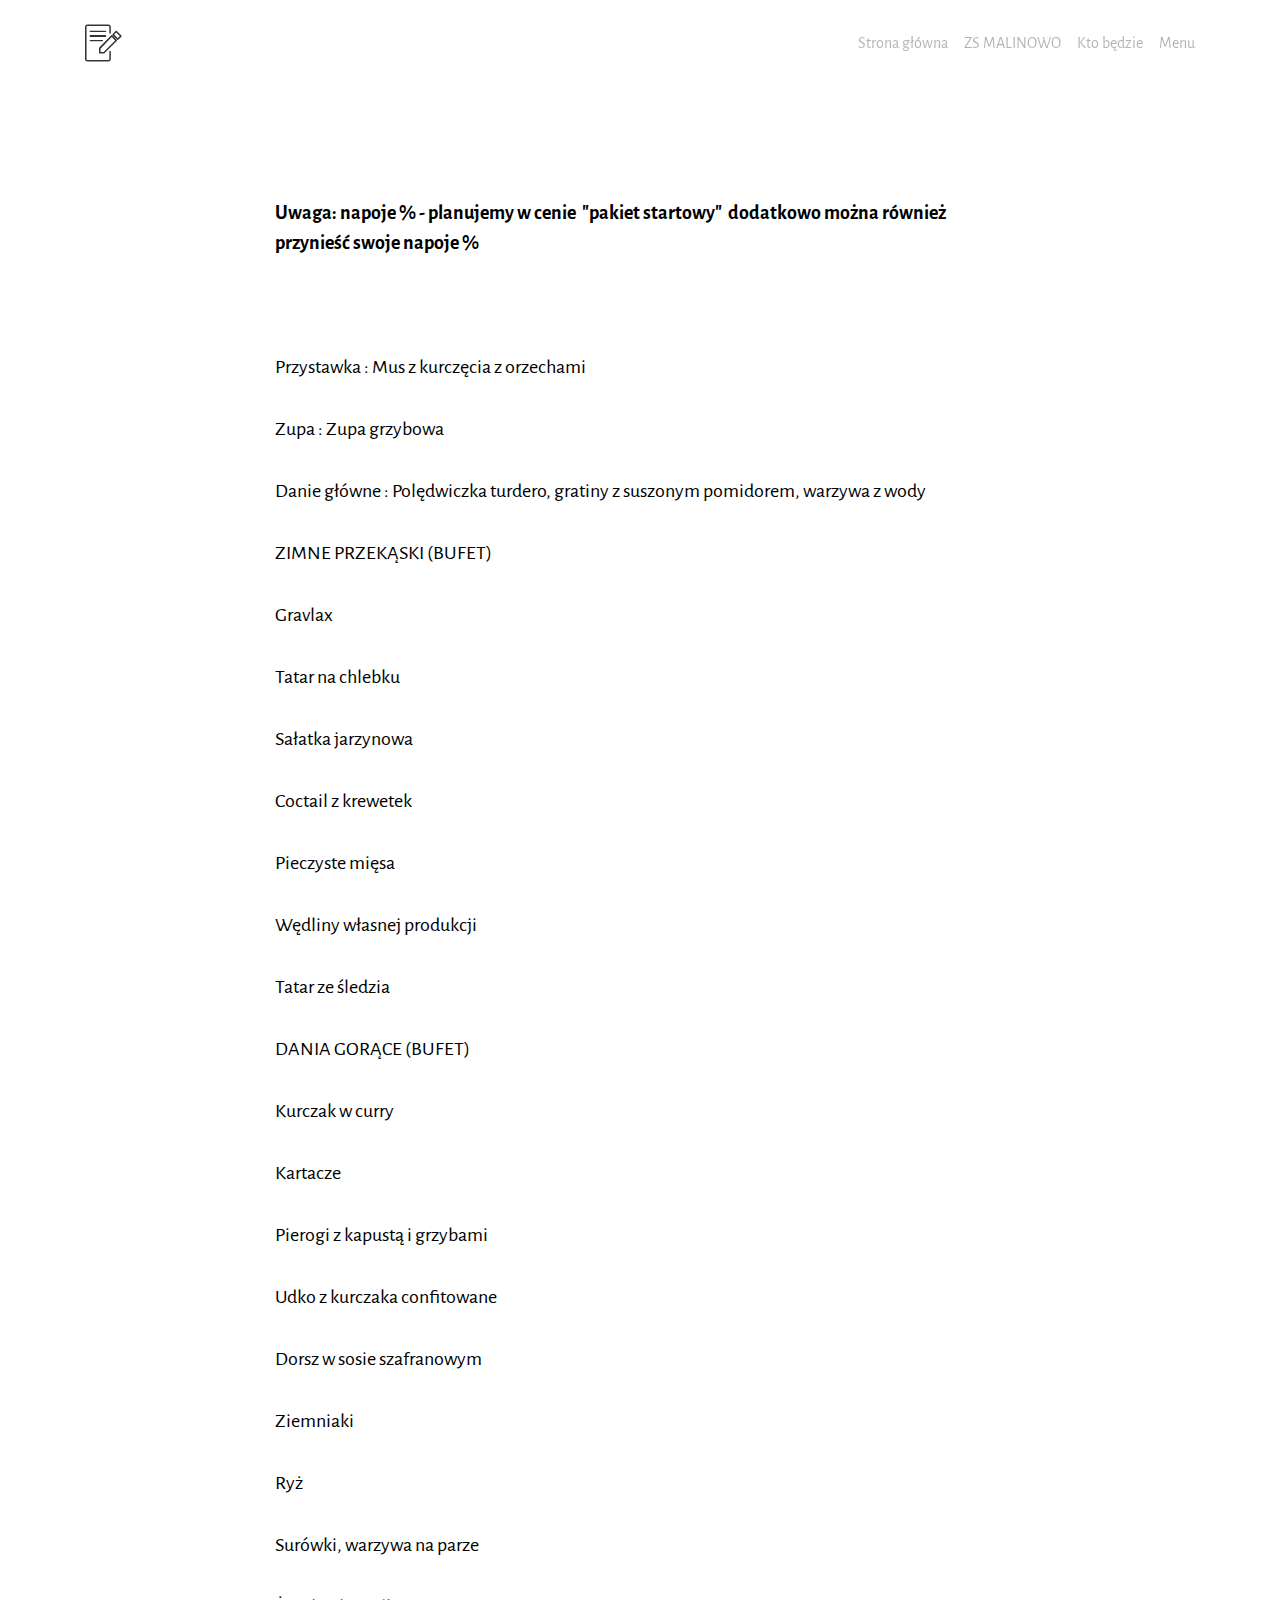
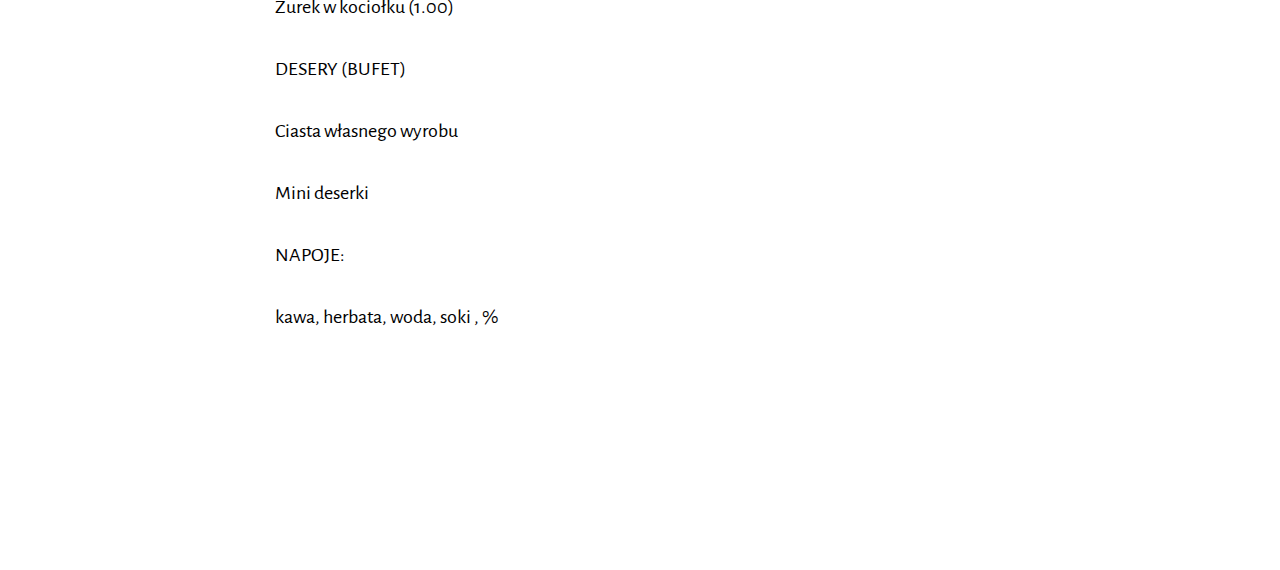
==== page1.html @ b98ae298 "create github pages" ====
<!DOCTYPE html>
<html >
<head>
  <!-- Site made with Mobirise Website Builder v4.5.4, https://mobirise.com -->
  <meta charset="UTF-8">
  <meta http-equiv="X-UA-Compatible" content="IE=edge">
  <meta name="generator" content="Mobirise v4.5.4, mobirise.com">
  <meta name="viewport" content="width=device-width, initial-scale=1, minimum-scale=1">
  <link rel="shortcut icon" href="assets/images/mbr-favicon.png" type="image/x-icon">
  <meta name="description" content="">
  <title>Menu&nbsp;</title>
  <link rel="stylesheet" href="https://fonts.googleapis.com/css?family=Playfair+Display:400,700&subset=latin,cyrillic">
  <link rel="stylesheet" href="https://fonts.googleapis.com/css?family=Alegreya+Sans:400,700&subset=latin,vietnamese,latin-ext">
  <link rel="stylesheet" href="assets/web/assets/mobirise-icons/mobirise-icons.css">
  <link rel="stylesheet" href="assets/tether/tether.min.css">
  <link rel="stylesheet" href="assets/bootstrap/css/bootstrap.min.css">
  <link rel="stylesheet" href="assets/puritym/css/style.css">
  <link rel="stylesheet" href="assets/mobirise/css/mbr-additional.css" type="text/css">
  
  
  
</head>
<body>
<nav class="navbar navbar-light mbr-navbar navbar-transparent navbar-fixed-top" id="menu-7" data-rv-view="42">
    <div class="container">
        <button class="navbar-toggler pull-right hidden-md-up" type="button" data-toggle="collapse" data-target="#exCollapsingNavbar2">
            <div class="hamburger-icon"></div>
        </button>

        <div class="clearfix"></div>
        <div class="collapse navbar-toggleable-sm" id="exCollapsingNavbar2">
            <span class="navbar-logo"><a href="https://mobirise.com" class="mbri-edit mbr-iconfont mbr-iconfont-menu"></a></span>
            <span><a class="navbar-brand" href="https://goo.gl/forms/gVePR6tWPXqpsJ3q2" target="_blank">&nbsp;</a></span>

            

            <ul class="nav navbar-nav pull-xs-right"><li class="nav-item"><a class="nav-link" href="index.html">Strona główna</a></li> <li class="nav-item"><a class="nav-link" href="http://zsmalinowo.com">ZS MALINOWO</a></li> <li class="nav-item"><a class="nav-link" href="page2.html">Kto będzie</a></li> <li class="nav-item"><a class="nav-link" href="page1.html">Menu</a></li></ul>
        </div>
    </div>
</nav>

<section class="mbr-section mbr-section__container mbr-section__container--isolated mbr-after-navbar" id="content1-8" data-rv-view="44">
    <div class="container">
        <div class="row">
            <div class="col-md-8 col-md-offset-2 lead"><p><strong>Uwaga: napoje % - planujemy w cenie &nbsp;"pakiet startowy" &nbsp;dodatkowo można również przynieść swoje napoje %</strong></p><p><br></p><p>Przystawka
:&nbsp;<span style="font-size: 1.25rem;">Mus z kurczęcia z orzechami&nbsp;</span></p><p>Zupa
:&nbsp;<span style="font-size: 1.25rem;">Zupa grzybowa&nbsp;</span></p><p>Danie główne
:&nbsp;<span style="font-size: 1.25rem;">Polędwiczka turdero, gratiny z suszonym pomidorem, warzywa z wody&nbsp;</span></p><p>
</p><p>ZIMNE PRZEKĄSKI (BUFET)
</p><p>Gravlax
</p><p>Tatar na chlebku
</p><p>Sałatka jarzynowa
</p><p>Coctail z krewetek
</p><p>Pieczyste mięsa
</p><p>Wędliny własnej produkcji
</p><p>Tatar ze śledzia
</p><p>
</p><p>DANIA GORĄCE (BUFET)
</p><p>Kurczak w curry
</p><p>Kartacze
</p><p>Pierogi z kapustą i grzybami
</p><p>Udko z kurczaka confitowane
</p><p>Dorsz w sosie szafranowym
</p><p>Ziemniaki
</p><p>Ryż
</p><p>Surówki, warzywa na parze 
</p><p>Żurek w kociołku (1.00)
</p><p>
</p><p>DESERY (BUFET)
</p><p>Ciasta własnego wyrobu
</p><p>Mini deserki
</p><p>NAPOJE:
</p><p>kawa, herbata, woda, soki
, %</p><p><br></p></div>
        </div>
    </div>
</section>


  <script src="assets/web/assets/jquery/jquery.min.js"></script>
  <script src="assets/tether/tether.min.js"></script>
  <script src="assets/bootstrap/js/bootstrap.min.js"></script>
  <script src="assets/smooth-scroll/SmoothScroll.js"></script>
  <script src="assets/puritym/js/script.js"></script>
  
  
</body>
</html>
---- assets/web/assets/mobirise-icons/mobirise-icons.css ----
@font-face {
  font-family: 'MobiriseIcons';
  src:  url('mobirise-icons.eot?spat4u');
  src:  url('mobirise-icons.eot?spat4u#iefix') format('embedded-opentype'),
    url('mobirise-icons.ttf?spat4u') format('truetype'),
    url('mobirise-icons.woff?spat4u') format('woff'),
    url('mobirise-icons.svg?spat4u#MobiriseIcons') format('svg');
  font-weight: normal;
  font-style: normal;
}

[class^="mbri-"], [class*=" mbri-"] {
  /* use !important to prevent issues with browser extensions that change fonts */
  font-family: MobiriseIcons !important;
  speak: none;
  font-style: normal;
  font-weight: normal;
  font-variant: normal;
  text-transform: none;
  line-height: 1;

  /* Better Font Rendering =========== */
  -webkit-font-smoothing: antialiased;
  -moz-osx-font-smoothing: grayscale;
}

.mbri-add-submenu:before {
  content: "\e900";
}
.mbri-alert:before {
  content: "\e901";
}
.mbri-align-center:before {
  content: "\e902";
}
.mbri-align-justify:before {
  content: "\e903";
}
.mbri-align-left:before {
  content: "\e904";
}
.mbri-align-right:before {
  content: "\e905";
}
.mbri-android:before {
  content: "\e906";
}
.mbri-apple:before {
  content: "\e907";
}
.mbri-arrow-down:before {
  content: "\e908";
}
.mbri-arrow-next:before {
  content: "\e909";
}
.mbri-arrow-prev:before {
  content: "\e90a";
}
.mbri-arrow-up:before {
  content: "\e90b";
}
.mbri-bold:before {
  content: "\e90c";
}
.mbri-bookmark:before {
  content: "\e90d";
}
.mbri-bootstrap:before {
  content: "\e90e";
}
.mbri-briefcase:before {
  content: "\e90f";
}
.mbri-browse:before {
  content: "\e910";
}
.mbri-bulleted-list:before {
  content: "\e911";
}
.mbri-calendar:before {
  content: "\e912";
}
.mbri-camera:before {
  content: "\e913";
}
.mbri-cart-add:before {
  content: "\e914";
}
.mbri-cart-full:before {
  content: "\e915";
}
.mbri-cash:before {
  content: "\e916";
}
.mbri-change-style:before {
  content: "\e917";
}
.mbri-chat:before {
  content: "\e918";
}
.mbri-clock:before {
  content: "\e919";
}
.mbri-close:before {
  content: "\e91a";
}
.mbri-cloud:before {
  content: "\e91b";
}
.mbri-code:before {
  content: "\e91c";
}
.mbri-contact-form:before {
  content: "\e91d";
}
.mbri-credit-card:before {
  content: "\e91e";
}
.mbri-cursor-click:before {
  content: "\e91f";
}
.mbri-cust-feedback:before {
  content: "\e920";
}
.mbri-database:before {
  content: "\e921";
}
.mbri-delivery:before {
  content: "\e922";
}
.mbri-desktop:before {
  content: "\e923";
}
.mbri-devices:before {
  content: "\e924";
}
.mbri-down:before {
  content: "\e925";
}
.mbri-download:before {
  content: "\e989";
}
.mbri-drag-n-drop:before {
  content: "\e927";
}
.mbri-drag-n-drop2:before {
  content: "\e928";
}
.mbri-edit:before {
  content: "\e929";
}
.mbri-edit2:before {
  content: "\e92a";
}
.mbri-error:before {
  content: "\e92b";
}
.mbri-extension:before {
  content: "\e92c";
}
.mbri-features:before {
  content: "\e92d";
}
.mbri-file:before {
  content: "\e92e";
}
.mbri-flag:before {
  content: "\e92f";
}
.mbri-folder:before {
  content: "\e930";
}
.mbri-gift:before {
  content: "\e931";
}
.mbri-github:before {
  content: "\e932";
}
.mbri-globe:before {
  content: "\e933";
}
.mbri-globe-2:before {
  content: "\e934";
}
.mbri-growing-chart:before {
  content: "\e935";
}
.mbri-hearth:before {
  content: "\e936";
}
.mbri-help:before {
  content: "\e937";
}
.mbri-home:before {
  content: "\e938";
}
.mbri-hot-cup:before {
  content: "\e939";
}
.mbri-idea:before {
  content: "\e93a";
}
.mbri-image-gallery:before {
  content: "\e93b";
}
.mbri-image-slider:before {
  content: "\e93c";
}
.mbri-info:before {
  content: "\e93d";
}
.mbri-italic:before {
  content: "\e93e";
}
.mbri-key:before {
  content: "\e93f";
}
.mbri-laptop:before {
  content: "\e940";
}
.mbri-layers:before {
  content: "\e941";
}
.mbri-left-right:before {
  content: "\e942";
}
.mbri-left:before {
  content: "\e943";
}
.mbri-letter:before {
  content: "\e944";
}
.mbri-like:before {
  content: "\e945";
}
.mbri-link:before {
  content: "\e946";
}
.mbri-lock:before {
  content: "\e947";
}
.mbri-login:before {
  content: "\e948";
}
.mbri-logout:before {
  content: "\e949";
}
.mbri-magic-stick:before {
  content: "\e94a";
}
.mbri-map-pin:before {
  content: "\e94b";
}
.mbri-menu:before {
  content: "\e94c";
}
.mbri-mobile:before {
  content: "\e94d";
}
.mbri-mobile2:before {
  content: "\e94e";
}
.mbri-mobirise:before {
  content: "\e94f";
}
.mbri-more-horizontal:before {
  content: "\e950";
}
.mbri-more-vertical:before {
  content: "\e951";
}
.mbri-music:before {
  content: "\e952";
}
.mbri-new-file:before {
  content: "\e953";
}
.mbri-numbered-list:before {
  content: "\e954";
}
.mbri-opened-folder:before {
  content: "\e955";
}
.mbri-pages:before {
  content: "\e956";
}
.mbri-paper-plane:before {
  content: "\e957";
}
.mbri-paperclip:before {
  content: "\e958";
}
.mbri-photo:before {
  content: "\e959";
}
.mbri-photos:before {
  content: "\e95a";
}
.mbri-pin:before {
  content: "\e95b";
}
.mbri-play:before {
  content: "\e95c";
}
.mbri-plus:before {
  content: "\e95d";
}
.mbri-preview:before {
  content: "\e95e";
}
.mbri-print:before {
  content: "\e95f";
}
.mbri-protect:before {
  content: "\e960";
}
.mbri-question:before {
  content: "\e961";
}
.mbri-quote-left:before {
  content: "\e962";
}
.mbri-quote-right:before {
  content: "\e963";
}
.mbri-refresh:before {
  content: "\e964";
}
.mbri-responsive:before {
  content: "\e965";
}
.mbri-right:before {
  content: "\e966";
}
.mbri-rocket:before {
  content: "\e967";
}
.mbri-sad-face:before {
  content: "\e968";
}
.mbri-sale:before {
  content: "\e969";
}
.mbri-save:before {
  content: "\e96a";
}
.mbri-search:before {
  content: "\e96b";
}
.mbri-setting:before {
  content: "\e96c";
}
.mbri-setting2:before {
  content: "\e96d";
}
.mbri-setting3:before {
  content: "\e96e";
}
.mbri-share:before {
  content: "\e96f";
}
.mbri-shopping-bag:before {
  content: "\e970";
}
.mbri-shopping-basket:before {
  content: "\e971";
}
.mbri-shopping-cart:before {
  content: "\e972";
}
.mbri-sites:before {
  content: "\e973";
}
.mbri-smile-face:before {
  content: "\e974";
}
.mbri-speed:before {
  content: "\e975";
}
.mbri-star:before {
  content: "\e976";
}
.mbri-success:before {
  content: "\e977";
}
.mbri-sun:before {
  content: "\e978";
}
.mbri-sun2:before {
  content: "\e979";
}
.mbri-tablet:before {
  content: "\e97a";
}
.mbri-tablet-vertical:before {
  content: "\e97b";
}
.mbri-target:before {
  content: "\e97c";
}
.mbri-timer:before {
  content: "\e97d";
}
.mbri-to-ftp:before {
  content: "\e97e";
}
.mbri-to-local-drive:before {
  content: "\e97f";
}
.mbri-touch-swipe:before {
  content: "\e980";
}
.mbri-touch:before {
  content: "\e981";
}
.mbri-trash:before {
  content: "\e982";
}
.mbri-underline:before {
  content: "\e983";
}
.mbri-unlink:before {
  content: "\e984";
}
.mbri-unlock:before {
  content: "\e985";
}
.mbri-up-down:before {
  content: "\e986";
}
.mbri-up:before {
  content: "\e987";
}
.mbri-update:before {
  content: "\e988";
}
.mbri-upload:before {
 content: "\e926"; 
}
.mbri-user:before {
  content: "\e98a";
}
.mbri-user2:before {
  content: "\e98b";
}
.mbri-users:before {
  content: "\e98c";
}
.mbri-video:before {
  content: "\e98d";
}
.mbri-video-play:before {
  content: "\e98e";
}
.mbri-watch:before {
  content: "\e98f";
}
.mbri-website-theme:before {
  content: "\e990";
}
.mbri-wifi:before {
  content: "\e991";
}
.mbri-windows:before {
  content: "\e992";
}
.mbri-zoom-out:before {
  content: "\e993";
}
.mbri-redo:before {
  content: "\e994";
}
.mbri-undo:before {
  content: "\e995";
}
---- assets/puritym/css/style.css ----
.engine {
	position: absolute;
	text-indent: -2400px;
	text-align: center;
	padding: 0;
	top: 0;
	left: -2400px;
}/**
 * BOOTSTRAP CUSTOM
 */
.container {
  position: relative; }

.btn {
  margin-bottom: 0.5rem; }
  .btn + .btn {
    margin-left: 1rem; }

.btn-white {
  background: #fff;
  color: inherit; }

.btn-black {
  background: #000;
  color: #fff; }

.btn-social,
.btn-social:hover,
.btn-social:active,
.btn-social:focus {
  color: #fff; }

.display-1 {
  font-size: 4.3rem;
  margin-top: 3.9rem;
  margin-bottom: 2.8rem; }

.display-2 {
  font-size: 3.5rem;
  margin-top: 3.5rem;
  margin-bottom: 2.5rem; }

.display-3 {
  font-size: 2.8rem;
  margin-top: 3.2rem;
  margin-bottom: 2rem; }

.display-4 {
  font-size: 2.3rem;
  margin-top: 2.3rem;
  margin-bottom: 1.8rem; }

p.lead,
.lead p {
  margin-bottom: 2rem; }

.card .card-img-top {
  width: 100%; }

.card-block {
  background-color: #fff; }

@media (min-width: 768px) {
  .col-md-4:nth-of-type(3n+1) {
    clear: left; } }
@media (min-width: 544px) and (max-width: 767px) {
  .col-md-4:nth-of-type(odd) {
    clear: left; } }
.row.no-gutter {
  margin-left: 0;
  margin-right: 0; }

.row.no-gutter > [class*=col-]:not(:first-child),
.row.no-gutter > [class*=col-]:not(:last-child) {
  padding-right: 0;
  padding-left: 0; }

blockquote {
  padding: .5rem 1rem;
  margin: 0 0 1rem;
  margin-bottom: 1rem;
  font-size: 1.25rem;
  border-left: .25rem solid #f1c050; }

/**
 * TYPOGRAPHY
 */
body {
  font-family: "Alegreya Sans", sans-serif; }

h1, h2, h3, h4, h5, h6,
.h1, .h2, .h3, .h4, .h5, .h6,
.display-1, .display-2, .display-3, .display-4 {
  font-family: "Playfair Display", sans-serif; }

/**
 * MAPS
 */
@-webkit-keyframes mapCircleLoading {
  from {
    -webkit-transform: rotate(0deg); }
  to {
    -webkit-transform: rotate(359deg); } }
@keyframes mapCircleLoading {
  from {
    transform: rotate(0deg); }
  to {
    transform: rotate(359deg); } }
.mbr-map {
  position: relative; }
  .mbr-map iframe {
    height: 100%;
    width: 100%; }
  .mbr-map [data-state-details] {
    color: #6b6763;
    font-family: "Alegreya Sans", sans-serif;
    font-size: 1.25rem;
    height: 1.5em;
    margin-top: -0.75em;
    padding-left: 20px;
    padding-right: 20px;
    position: absolute;
    text-align: center;
    top: 50%;
    width: 100%; }
  .mbr-map[data-state] {
    background: #e9e5dc; }
  .mbr-map[data-state="loading"] [data-state-details] {
    display: none; }
  .mbr-map[data-state="loading"]::after {
    content: "";
    -webkit-animation: mapCircleLoading .6s infinite linear;
    animation: mapCircleLoading .6s infinite linear;
    border-radius: 50%;
    border: 6px rgba(255, 255, 255, 0.35) solid;
    border-top-color: #fff;
    height: 40px;
    left: 50%;
    margin-left: -20px;
    margin-top: -20px;
    position: absolute;
    top: 50%;
    width: 40px; }

/**
 * SECTIONS
 */
.mbr-section {
  position: relative;
  padding-top: 9rem;
  padding-bottom: 9rem;
  background-position: 50% 50%;
  background-repeat: no-repeat;
  background-size: cover; }

.mbr-section-full {
  display: table;
  width: 100%;
  height: 100vh;
  padding-top: 0;
  padding-bottom: 0; }

.mbr-section-small {
  padding-top: 4.5rem;
  padding-bottom: 4.5rem; }

.mbr-section-nopadding {
  padding-top: 0;
  padding-bottom: 0; }

.mbr-section-title {
  margin-top: 0; }

.mbr-table {
  display: table; }

.mbr-table-cell {
  position: relative;
  display: table-cell;
  vertical-align: middle;
  padding-top: 9rem;
  padding-bottom: 9rem; }

.mbr-table-cell-lg {
  position: relative;
  display: table-cell;
  vertical-align: middle;
  padding-top: 0;
  padding-bottom: 0;
  float: none; }

@media (max-width: 991px) {
  .mbr-table-cell-lg {
    display: block; } }
.mbr-inner-padding {
  padding: 4rem; }

/* footer */
.mbr-footer {
  color: #fff; }
  .mbr-footer .mbr-map,
  .mbr-footer .mbr-google-map {
    height: 300px; }
  .mbr-footer .form-control {
    color: #fff;
    background-color: #26272c;
    border-color: #1b1c20; }
  .mbr-footer ul {
    list-style-type: none;
    padding: 0; }
    .mbr-footer ul li {
      position: relative;
      padding-left: 1.2rem; }
      .mbr-footer ul li:before {
        content: '';
        position: absolute;
        margin-left: -1.2rem;
        width: 10px;
        height: 1px;
        top: 50%;
        background-color: #fff; }

footer.mbr-footer {
  padding-top: 3rem;
  padding-bottom: 2rem; }

/**
 * NAVBAR
 */
.mbr-navbar {
  position: absolute;
  top: 0;
  right: 0;
  left: 0;
  padding: 1.5rem 1rem;
  background-color: #fff;
  z-index: 1030; }
  .mbr-navbar.navbar-fixed-top {
    position: fixed; }
  .mbr-navbar.navbar-transparent {
    background-color: transparent; }
  .mbr-navbar .navbar-logo {
    margin-right: 1.5rem;
    float: left; }
  .mbr-navbar .navbar-logo,
  .mbr-navbar .navbar-logo img {
    height: 37px; }
  .mbr-navbar .navbar-brand {
    margin-right: 1.5rem; }
  .mbr-navbar .navbar-divider,
  .mbr-navbar .navbar-nav .nav-item + .nav-item,
  .mbr-navbar .navbar-nav .nav-link + .nav-link {
    margin-left: 1rem; }
  .mbr-navbar .navbar-nav + .navbar-nav {
    margin-right: 20px; }

.mbr-navbar .hamburger-icon, .navbar-dropdown .hamburger-icon {
  content: "";
  width: 16px;
  -webkit-box-shadow: 0 -6px 0 1px,0 0 0 1px,0 6px 0 1px;
  -moz-box-shadow: 0 -6px 0 1px,0 0 0 1px,0 6px 0 1px;
  box-shadow: 0 -6px 0 1px,0 0 0 1px,0 6px 0 1px; }

/**
 * HELPERS
 */
/* Colors */
.text-white {
  color: #fff !important; }

.text-black {
  color: #000 !important; }

/**
 * Mobirise Classes
 */
.mbr-after-navbar:before {
  content: "";
  display: block;
  height: 54px; }

.mbr-section__container--first {
  padding-bottom: 1rem; }

.mbr-section__container--middle {
  padding-top: 1rem;
  padding-bottom: 1rem; }

.mbr-section__container--last {
  padding-top: 1rem; }

.mbr-overlay,
.mbr-background-video,
.mbr-background-video-preview {
  position: absolute;
  bottom: 0;
  left: 0;
  right: 0;
  top: 0; }

.mbr-overlay {
  background-color: #fff;
  opacity: 0.5;
  z-index: 1; }
  .mbr-overlay ~ * {
    z-index: 2; }

.mbr-background-video-preview {
  z-index: 0 !important; }

.mbr-figure {
  display: block;
  overflow: hidden;
  position: relative;
  width: 100%;
  margin: 0; }
  .mbr-figure img, .mbr-figure iframe {
    display: block;
    width: 100%; }
  .mbr-figure .mbr-figure-caption {
    width: 100%;
    padding: 1.5rem 0;
    background-color: #FFF8E0; }
  .mbr-figure .mbr-figure-caption-over {
    position: absolute;
    bottom: 0;
    background-color: rgba(255, 255, 255, 0.5); }

.mbr-map,
.mbr-google-map {
  height: 400px; }

.mbr-arrow {
  position: absolute;
  text-align: center;
  font-size: 35px;
  bottom: 71px;
  left: 50%;
  width: 30px;
  margin-left: -15px;
  line-height: 1px;
  padding: 0 20px;
  -webkit-animation: floating-arrow 1.6s infinite ease-in-out 0s;
  -o-animation: floating-arrow 1.6s infinite ease-in-out 0s;
  animation: floating-arrow 1.6s infinite ease-in-out 0s; }
  .mbr-arrow, .mbr-arrow:hover, .mbr-arrow:focus {
    color: inherit; }

@-webkit-keyframes floating-arrow {
  from {
    -webkit-transform: translateY(0);
    transform: translateY(0); }
  65% {
    -webkit-transform: translateY(11px);
    transform: translateY(11px); }
  to {
    -webkit-transform: translateY(0);
    transform: translateY(0); } }
@-o-keyframes floating-arrow {
  from {
    -webkit-transform: translateY(0);
    transform: translateY(0); }
  65% {
    -webkit-transform: translateY(11px);
    transform: translateY(11px); }
  to {
    -webkit-transform: translateY(0);
    transform: translateY(0); } }
@keyframes floating-arrow {
  from {
    -webkit-transform: translateY(0);
    transform: translateY(0); }
  65% {
    -webkit-transform: translateY(11px);
    transform: translateY(11px); }
  to {
    -webkit-transform: translateY(0);
    transform: translateY(0); } }
@media (max-width: 767px) {
  .mbr-arrow {
    bottom: 41px; } }
@media (max-width: 320px) {
  .mbr-arrow {
    bottom: 21px;
    text-align: center; } }
@media all and (device-width: 320px) and (device-height: 568px) and (orientation: portrait) {
  .mbr-arrow {
    bottom: 31px; } }
/*-------

   Slider

-------*/
.mbr-slider .carousel-inner > .active,
.mbr-slider .carousel-inner > .next,
.mbr-slider .carousel-inner > .prev {
  display: table; }

.mbr-slider .carousel-control {
  background-image: none;
  width: 54px;
  height: 54px;
  top: 50%;
  margin-top: -27px;
  line-height: 54px;
  border-radius: 27px;
  color: inherit;
  background: #fff;
  border: 1px solid #000;
  opacity: 1;
  text-shadow: none;
  z-index: 5;
  -webkit-transition: all 0.2s ease-in-out 0s;
  -o-transition: all 0.2s ease-in-out 0s;
  transition: all 0.2s ease-in-out 0s; }

.mbr-slider .carousel-control .icon-next,
.mbr-slider .carousel-control .icon-prev {
  margin-top: -18px;
  font-size: 30px; }

.mbr-slider .carousel-control.left {
  margin-left: 2rem; }

.mbr-slider .carousel-control.right {
  margin-right: 2rem; }

.mbr-slider .carousel-control:hover {
  background: #000;
  color: #fff; }

.mbr-slider .carousel-indicators {
  bottom: 0; }

.mbr-slider .carousel-indicators li,
.mbr-slider .carousel-indicators .active {
  width: 15px;
  height: 15px;
  margin: 3px;
  border: 1px solid #000; }

.mbr-slider .carousel-indicators .active {
  background-color: #000; }

.mbr-slider .mbr-overlay {
  z-index: 0; }

@media (max-width: 767px) {
  .mbr-slider .carousel-control {
    top: auto;
    bottom: 20px; }

  .mbr-slider > .container .carousel-control {
    margin-bottom: 0px; } }
/* boxed slider */
.mbr-slider > .boxed-slider {
  position: relative;
  padding: 93px 0; }

.mbr-slider > .boxed-slider > div {
  position: relative; }

.mbr-slider > .container img {
  width: 100%; }

.mbr-slider > .container img + .row {
  position: absolute;
  top: 50%;
  left: 0;
  right: 0;
  -webkit-transform: translateY(-50%);
  -moz-transform: translateY(-50%);
  transform: translateY(-50%); }

.mbr-slider .mbr-section {
  padding: 0;
  background-attachment: scroll; }

.mbr-slider .mbr-table-cell {
  padding: 0; }

.mbr-slider > .container .carousel-indicators {
  margin-bottom: 3px; }

/* article slider */
.mbr-slider > .article-slider .mbr-section,
.mbr-slider > .article-slider .mbr-section .mbr-table-cell {
  padding-top: 0;
  padding-bottom: 0; }

/*-------

   Gallery

-------*/
.mbr-gallery .mbr-gallery-item {
  position: relative;
  display: inline-block;
  width: 25%; }
  @media (max-width: 768px) {
    .mbr-gallery .mbr-gallery-item {
      width: 50%; } }
  @media (max-width: 400px) {
    .mbr-gallery .mbr-gallery-item {
      width: 100%; } }

.mbr-gallery .mbr-gallery-item > a {
  position: relative;
  display: block;
  background: #fff;
  outline: none; }

.mbr-gallery .mbr-gallery-item img {
  width: 100%;
  opacity: 1;
  -webkit-transition: .2s opacity ease-in-out;
  transition: .2s opacity ease-in-out; }

.mbr-gallery .mbr-gallery-item > a:hover img {
  opacity: 0.9; }

.mbr-gallery .mbr-gallery-item .icon {
  position: absolute;
  font-size: 30px;
  top: 50%;
  left: 50%;
  color: #000;
  opacity: 0;
  -webkit-transform: translateX(-50%) translateY(-50%);
  transform: translateX(-50%) translateY(-50%);
  -webkit-transition: .2s opacity ease-in-out;
  transition: .2s opacity ease-in-out; }

.mbr-gallery .mbr-gallery-item > a:hover .icon {
  opacity: 1; }

/* remove spacing */
.mbr-gallery .mbr-gallery-row.no-gutter {
  margin: 0; }

.mbr-gallery .mbr-gallery-row.no-gutter .mbr-gallery-item {
  padding: 0; }

/* container */
.mbr-gallery .container.mbr-gallery-layout-default {
  padding: 93px 0; }

/* fix horizontal scrollbar */
.mbr-gallery .mbr-gallery-layout-default,
.mbr-gallery .mbr-gallery-layout-article {
  overflow: hidden; }

/* lightbox */
.mbr-gallery .modal {
  position: fixed;
  overflow: hidden;
  padding-right: 0 !important; }

.mbr-gallery .modal-body {
  padding: 0; }

.mbr-gallery .modal-body img {
  width: 100%; }

.mbr-gallery .modal .close {
  position: absolute;
  background-image: none;
  font-size: 20px;
  width: 54px;
  height: 54px;
  border-radius: 27px;
  color: #000;
  top: 2rem;
  right: 2rem;
  line-height: 54px;
  opacity: 1;
  border: 1px solid #000;
  text-align: center;
  text-shadow: none;
  z-index: 5;
  -webkit-transition: all 0.2s ease-in-out 0s;
  -o-transition: all 0.2s ease-in-out 0s;
  transition: all 0.2s ease-in-out 0s; }

.mbr-gallery .modal .close:hover {
  background: #000;
  color: #fff; }

/* modal back color opacity */
.modal-backdrop.in {
  opacity: 0.8;
  filter: alpha(opacity=80); }

@media (max-width: 768px) {
  .mbr-gallery .modal-dialog {
    margin: 10px auto; }

  .mbr-gallery .carousel-indicators,
  .mbr-gallery .carousel-control,
  .mbr-gallery .modal .close {
    position: fixed; } }
/* fix fade in effect */
.mbr-gallery .modal.fade .modal-dialog {
  margin-top: -100px;
  -webkit-transition: margin-top 0.3s ease-out;
  -moz-transition: margin-top 0.3s ease-out;
  -o-transition: margin-top 0.3s ease-out;
  transition: margin-top 0.3s ease-out; }

.mbr-gallery .modal.in .modal-dialog,
.mbr-gallery .modal.fade .modal-dialog {
  -webkit-transform: none;
  -ms-transform: none;
  -o-transform: none;
  transform: none; }

.mbr-gallery .modal.in .modal-dialog {
  margin-top: 30px; }

/* iconfont default styling */
/* for buttons */
.mbr-iconfont.mbr-iconfont-btn,
.mbr-buttons__btn .mbr-iconfont {
  padding-right: 0.3em;
  font-size: 1.5em;
  line-height: 0.5em;
  vertical-align: text-bottom;
  position: relative;
  top: -0.1em;
  text-decoration: none; }

/* menu links */
.mbr-iconfont.mbr-iconfont-btn-parent,
.mbr-buttons__link .mbr-iconfont {
  padding-right: 0.3em;
  font-size: 1.3em;
  top: -0.2em;
  position: relative;
  vertical-align: middle; }

/* msg-box4 */
.mbr-iconfont.mbr-iconfont-msg-box4,
.mbr-iconfont.mbr-iconfont-msg-box5 {
  font-size: 357px;
  text-decoration: none;
  color: #000; }

/*menu logo */
.mbr-iconfont.mbr-iconfont-menu,
.mbr-iconfont.mbr-iconfont-ext__menu {
  font-size: 37px;
  text-decoration: none;
  color: rgba(0, 0, 0, 0.8); }

/* contacts1 */
.mbr-iconfont.mbr-iconfont-contacts1 {
  font-size: 119px;
  text-decoration: none;
  color: #9C9C9C; }

.mbr-iconfont.mbr-iconfont-features1 {
  font-size: 140px;
  text-decoration: none;
  text-align: center;
  display: block;
  margin-top: 0.2em; }

/*image-resize*/
.image-size .mbr-figure {
  text-align: center; }

@media (max-width: 991px) {
  .image-size {
    width: 100% !important; }
    .image-size .mbr-iconfont {
      font-size: 260px !important; } }

/*# sourceMappingURL=style.css.map */
---- assets/mobirise/css/mbr-additional.css ----
@import url(https://fonts.googleapis.com/css?family=Montserrat:400,700);

#menu-0 .navbar-toggler {
  color: #000;
}
#testimonials1-2 .card-footer > div {
  color: #d9534f;
}
#content5-l P {
  font-size: 13px;
  font-family: 'Montserrat', sans-serif;
}
#content5-l .mbr-section-title {
  font-size: 16px;
}
#menu-7 .navbar-toggler {
  color: #000;
}
#menu-g .navbar-toggler {
  color: #000;
}
#header3-i H3 {
  font-size: 30px;
  color: #000000;
}
#header3-i DIV {
  color: #000000;
}
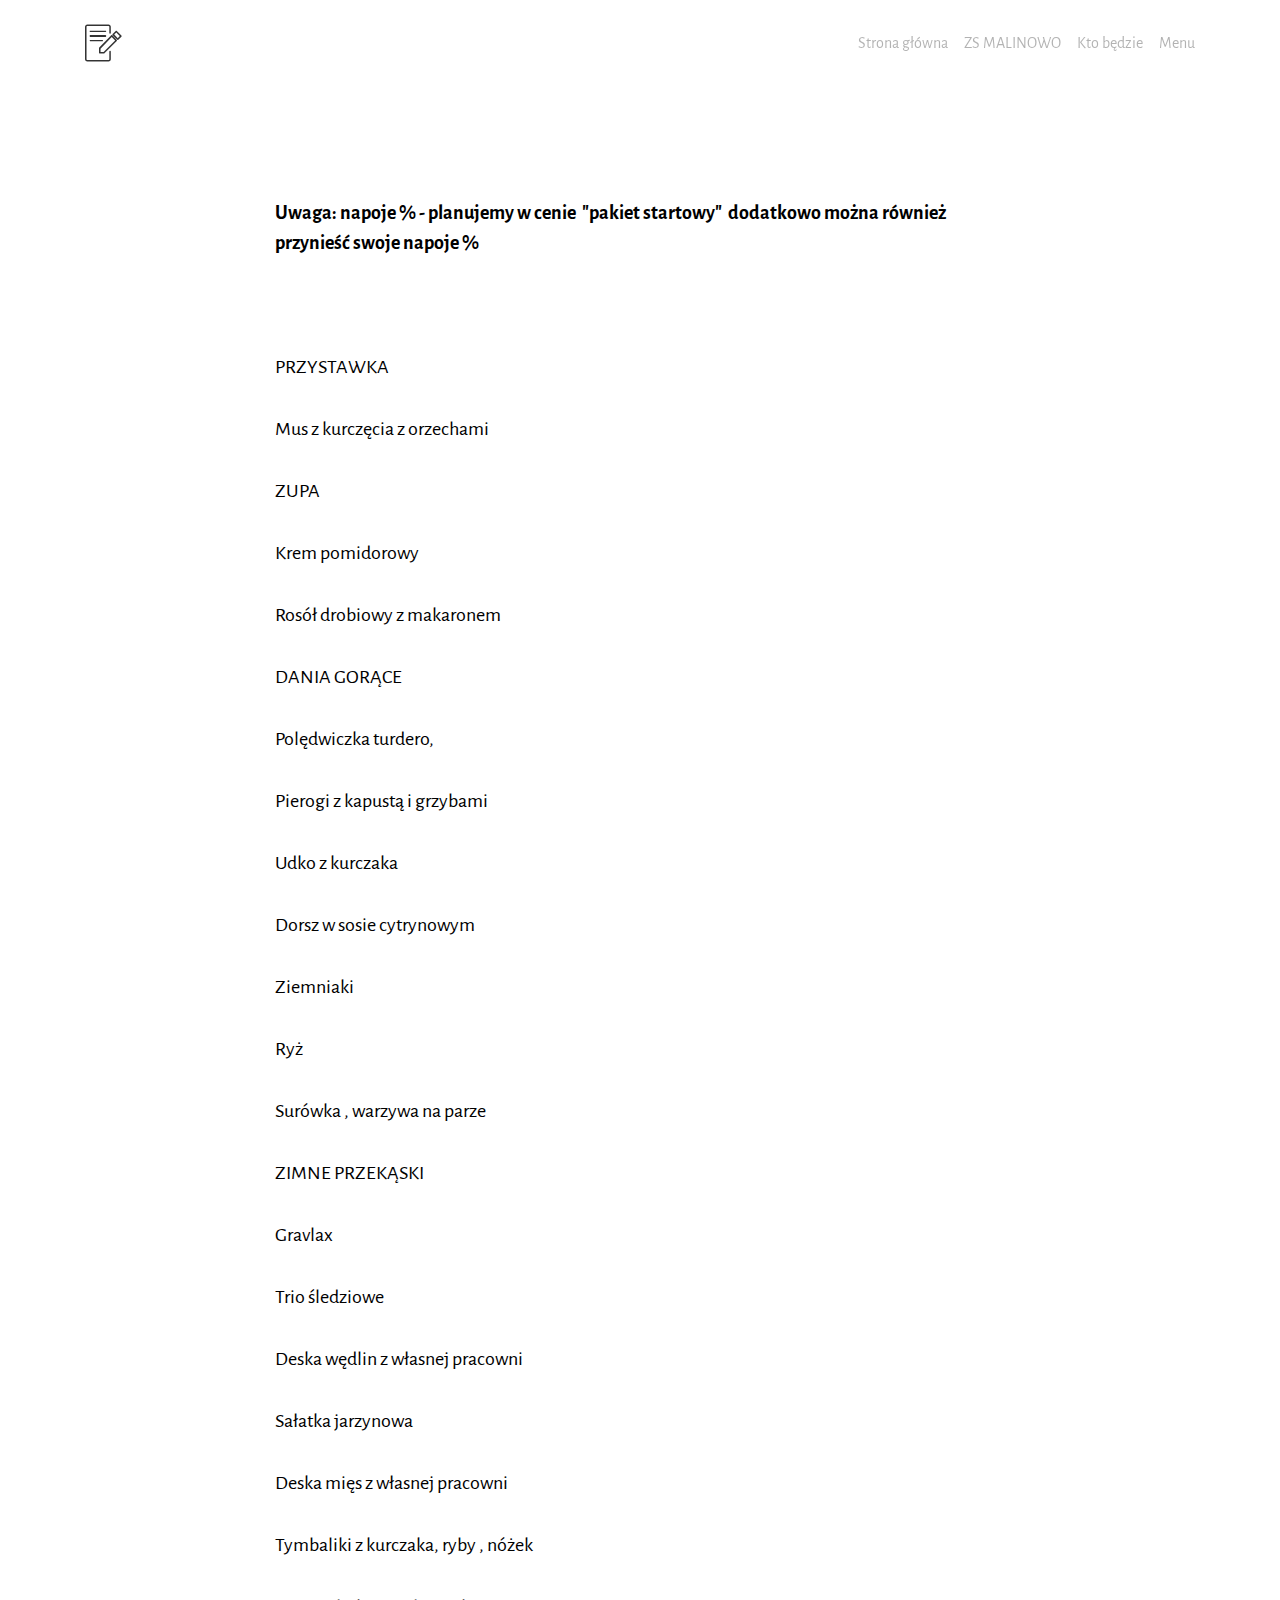
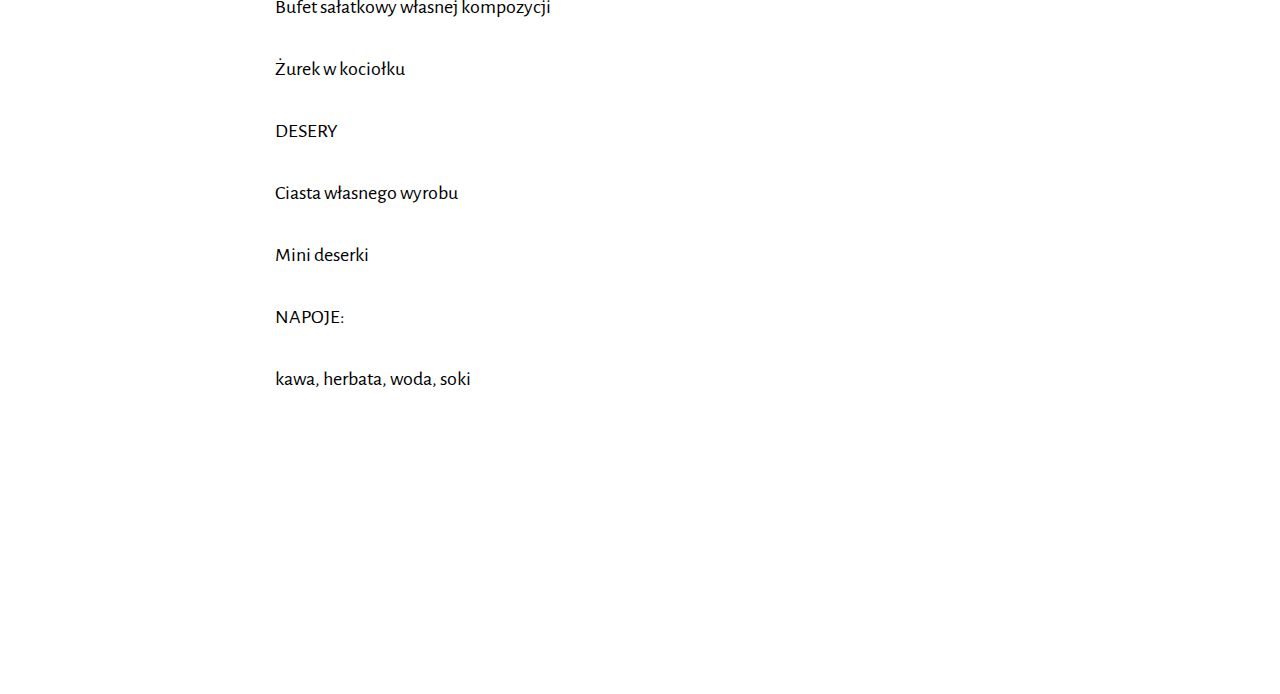
==== commit 92dff2d0: "create github pages" ====
--- a/page1.html
+++ b/page1.html
@@ -21,7 +21,7 @@
   
 </head>
 <body>
-<nav class="navbar navbar-light mbr-navbar navbar-transparent navbar-fixed-top" id="menu-7" data-rv-view="42">
+<nav class="navbar navbar-light mbr-navbar navbar-transparent navbar-fixed-top" id="menu-7" data-rv-view="73">
     <div class="container">
         <button class="navbar-toggler pull-right hidden-md-up" type="button" data-toggle="collapse" data-target="#exCollapsingNavbar2">
             <div class="hamburger-icon"></div>
@@ -39,39 +39,38 @@
     </div>
 </nav>
 
-<section class="mbr-section mbr-section__container mbr-section__container--isolated mbr-after-navbar" id="content1-8" data-rv-view="44">
+<section class="mbr-section mbr-section__container mbr-section__container--isolated mbr-after-navbar" id="content1-8" data-rv-view="75">
     <div class="container">
         <div class="row">
-            <div class="col-md-8 col-md-offset-2 lead"><p><strong>Uwaga: napoje % - planujemy w cenie &nbsp;"pakiet startowy" &nbsp;dodatkowo można również przynieść swoje napoje %</strong></p><p><br></p><p>Przystawka
-:&nbsp;<span style="font-size: 1.25rem;">Mus z kurczęcia z orzechami&nbsp;</span></p><p>Zupa
-:&nbsp;<span style="font-size: 1.25rem;">Zupa grzybowa&nbsp;</span></p><p>Danie główne
-:&nbsp;<span style="font-size: 1.25rem;">Polędwiczka turdero, gratiny z suszonym pomidorem, warzywa z wody&nbsp;</span></p><p>
-</p><p>ZIMNE PRZEKĄSKI (BUFET)
-</p><p>Gravlax
-</p><p>Tatar na chlebku
-</p><p>Sałatka jarzynowa
-</p><p>Coctail z krewetek
-</p><p>Pieczyste mięsa
-</p><p>Wędliny własnej produkcji
-</p><p>Tatar ze śledzia
+            <div class="col-md-8 col-md-offset-2 lead"><p><strong>Uwaga: napoje % - planujemy w cenie &nbsp;"pakiet startowy" &nbsp;dodatkowo można również przynieść swoje napoje %</strong></p><p><br></p><p>PRZYSTAWKA&nbsp;</p><p>Mus z kurczęcia z orzechami
 </p><p>
-</p><p>DANIA GORĄCE (BUFET)
-</p><p>Kurczak w curry
-</p><p>Kartacze
+</p><p>ZUPA 
+</p><p>Krem pomidorowy
+</p><p>Rosół drobiowy z makaronem
+</p><p>
+</p><p>DANIA GORĄCE&nbsp;</p><p>Polędwiczka turdero,
 </p><p>Pierogi z kapustą i grzybami
-</p><p>Udko z kurczaka confitowane
-</p><p>Dorsz w sosie szafranowym
+</p><p>Udko z kurczaka 
+</p><p>Dorsz w sosie cytrynowym
 </p><p>Ziemniaki
 </p><p>Ryż
-</p><p>Surówki, warzywa na parze 
-</p><p>Żurek w kociołku (1.00)
+</p><p>Surówka , warzywa na parze 
 </p><p>
-</p><p>DESERY (BUFET)
-</p><p>Ciasta własnego wyrobu
+</p><p>ZIMNE PRZEKĄSKI&nbsp;</p><p>Gravlax
+</p><p>Trio śledziowe
+</p><p>Deska wędlin z własnej pracowni
+</p><p>Sałatka jarzynowa
+</p><p>Deska mięs z własnej pracowni
+</p><p>Tymbaliki z kurczaka, ryby , nóżek
+</p><p>
+</p><p>Bufet sałatkowy własnej kompozycji 
+</p><p>
+</p><p>Żurek w kociołku&nbsp;</p><p>
+</p><p>DESERY&nbsp;</p><p>Ciasta własnego wyrobu
 </p><p>Mini deserki
 </p><p>NAPOJE:
 </p><p>kawa, herbata, woda, soki
-, %</p><p><br></p></div>
+</p><p><br></p><p><br></p></div>
         </div>
     </div>
 </section>
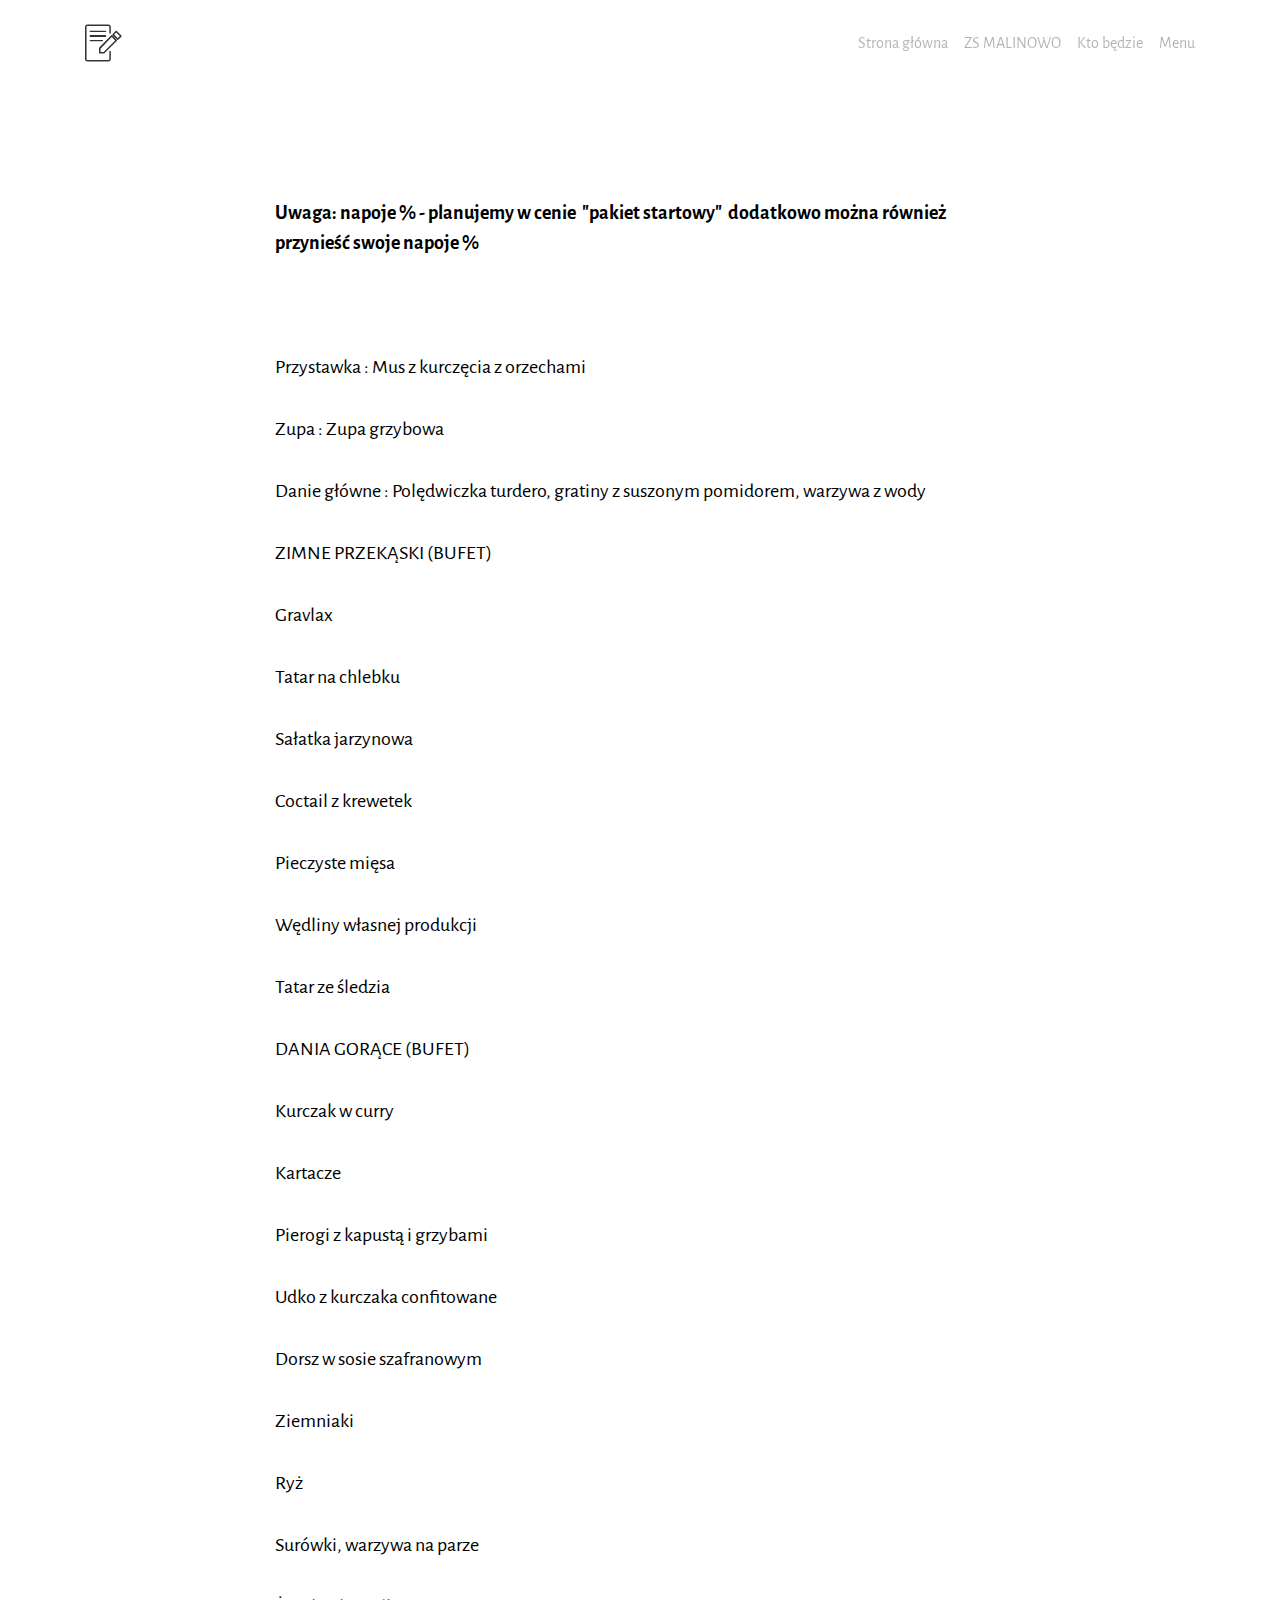
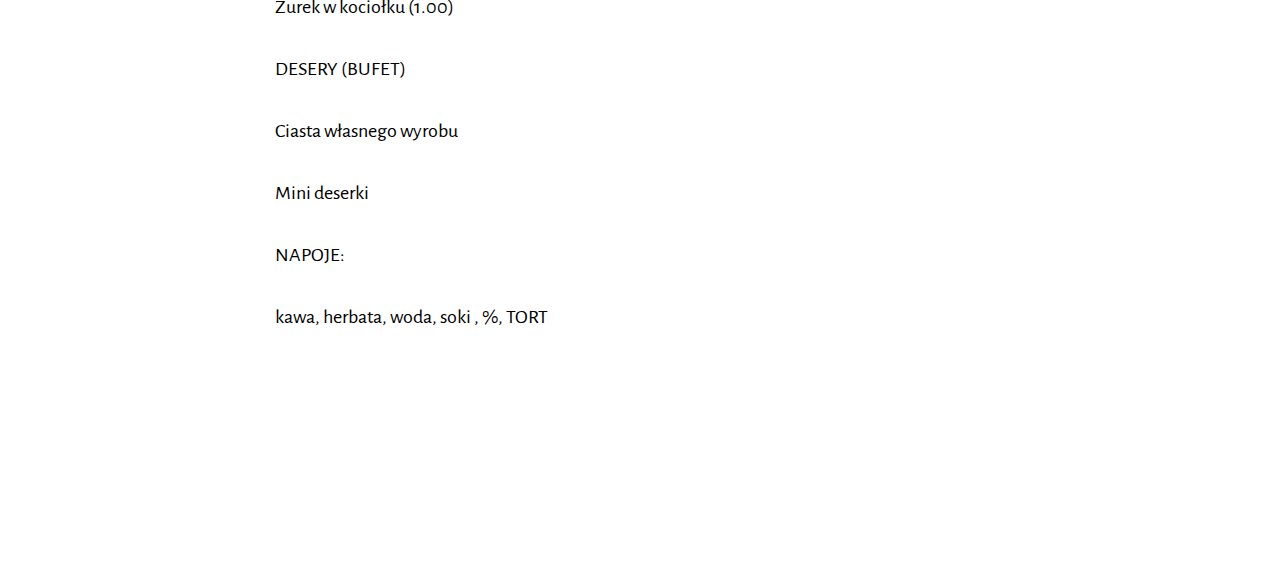
==== commit f7147e22: "create github pages" ====
--- a/page1.html
+++ b/page1.html
@@ -21,7 +21,7 @@
   
 </head>
 <body>
-<nav class="navbar navbar-light mbr-navbar navbar-transparent navbar-fixed-top" id="menu-7" data-rv-view="73">
+<nav class="navbar navbar-light mbr-navbar navbar-transparent navbar-fixed-top" id="menu-7" data-rv-view="35">
     <div class="container">
         <button class="navbar-toggler pull-right hidden-md-up" type="button" data-toggle="collapse" data-target="#exCollapsingNavbar2">
             <div class="hamburger-icon"></div>
@@ -39,38 +39,39 @@
     </div>
 </nav>
 
-<section class="mbr-section mbr-section__container mbr-section__container--isolated mbr-after-navbar" id="content1-8" data-rv-view="75">
+<section class="mbr-section mbr-section__container mbr-section__container--isolated mbr-after-navbar" id="content1-8" data-rv-view="37">
     <div class="container">
         <div class="row">
-            <div class="col-md-8 col-md-offset-2 lead"><p><strong>Uwaga: napoje % - planujemy w cenie &nbsp;"pakiet startowy" &nbsp;dodatkowo można również przynieść swoje napoje %</strong></p><p><br></p><p>PRZYSTAWKA&nbsp;</p><p>Mus z kurczęcia z orzechami
+            <div class="col-md-8 col-md-offset-2 lead"><p><strong>Uwaga: napoje % - planujemy w cenie &nbsp;"pakiet startowy" &nbsp;dodatkowo można również przynieść swoje napoje %</strong></p><p><br></p><p>Przystawka
+:&nbsp;<span style="font-size: 1.25rem;">Mus z kurczęcia z orzechami&nbsp;</span></p><p>Zupa
+:&nbsp;<span style="font-size: 1.25rem;">Zupa grzybowa&nbsp;</span></p><p>Danie główne
+:&nbsp;<span style="font-size: 1.25rem;">Polędwiczka turdero, gratiny z suszonym pomidorem, warzywa z wody&nbsp;</span></p><p>
+</p><p>ZIMNE PRZEKĄSKI (BUFET)
+</p><p>Gravlax
+</p><p>Tatar na chlebku
+</p><p>Sałatka jarzynowa
+</p><p>Coctail z krewetek
+</p><p>Pieczyste mięsa
+</p><p>Wędliny własnej produkcji
+</p><p>Tatar ze śledzia
 </p><p>
-</p><p>ZUPA 
-</p><p>Krem pomidorowy
-</p><p>Rosół drobiowy z makaronem
-</p><p>
-</p><p>DANIA GORĄCE&nbsp;</p><p>Polędwiczka turdero,
+</p><p>DANIA GORĄCE (BUFET)
+</p><p>Kurczak w curry
+</p><p>Kartacze
 </p><p>Pierogi z kapustą i grzybami
-</p><p>Udko z kurczaka 
-</p><p>Dorsz w sosie cytrynowym
+</p><p>Udko z kurczaka confitowane
+</p><p>Dorsz w sosie szafranowym
 </p><p>Ziemniaki
 </p><p>Ryż
-</p><p>Surówka , warzywa na parze 
+</p><p>Surówki, warzywa na parze 
+</p><p>Żurek w kociołku (1.00)
 </p><p>
-</p><p>ZIMNE PRZEKĄSKI&nbsp;</p><p>Gravlax
-</p><p>Trio śledziowe
-</p><p>Deska wędlin z własnej pracowni
-</p><p>Sałatka jarzynowa
-</p><p>Deska mięs z własnej pracowni
-</p><p>Tymbaliki z kurczaka, ryby , nóżek
-</p><p>
-</p><p>Bufet sałatkowy własnej kompozycji 
-</p><p>
-</p><p>Żurek w kociołku&nbsp;</p><p>
-</p><p>DESERY&nbsp;</p><p>Ciasta własnego wyrobu
+</p><p>DESERY (BUFET)
+</p><p>Ciasta własnego wyrobu
 </p><p>Mini deserki
 </p><p>NAPOJE:
 </p><p>kawa, herbata, woda, soki
-</p><p><br></p><p><br></p></div>
+, %, TORT</p><p><br></p></div>
         </div>
     </div>
 </section>
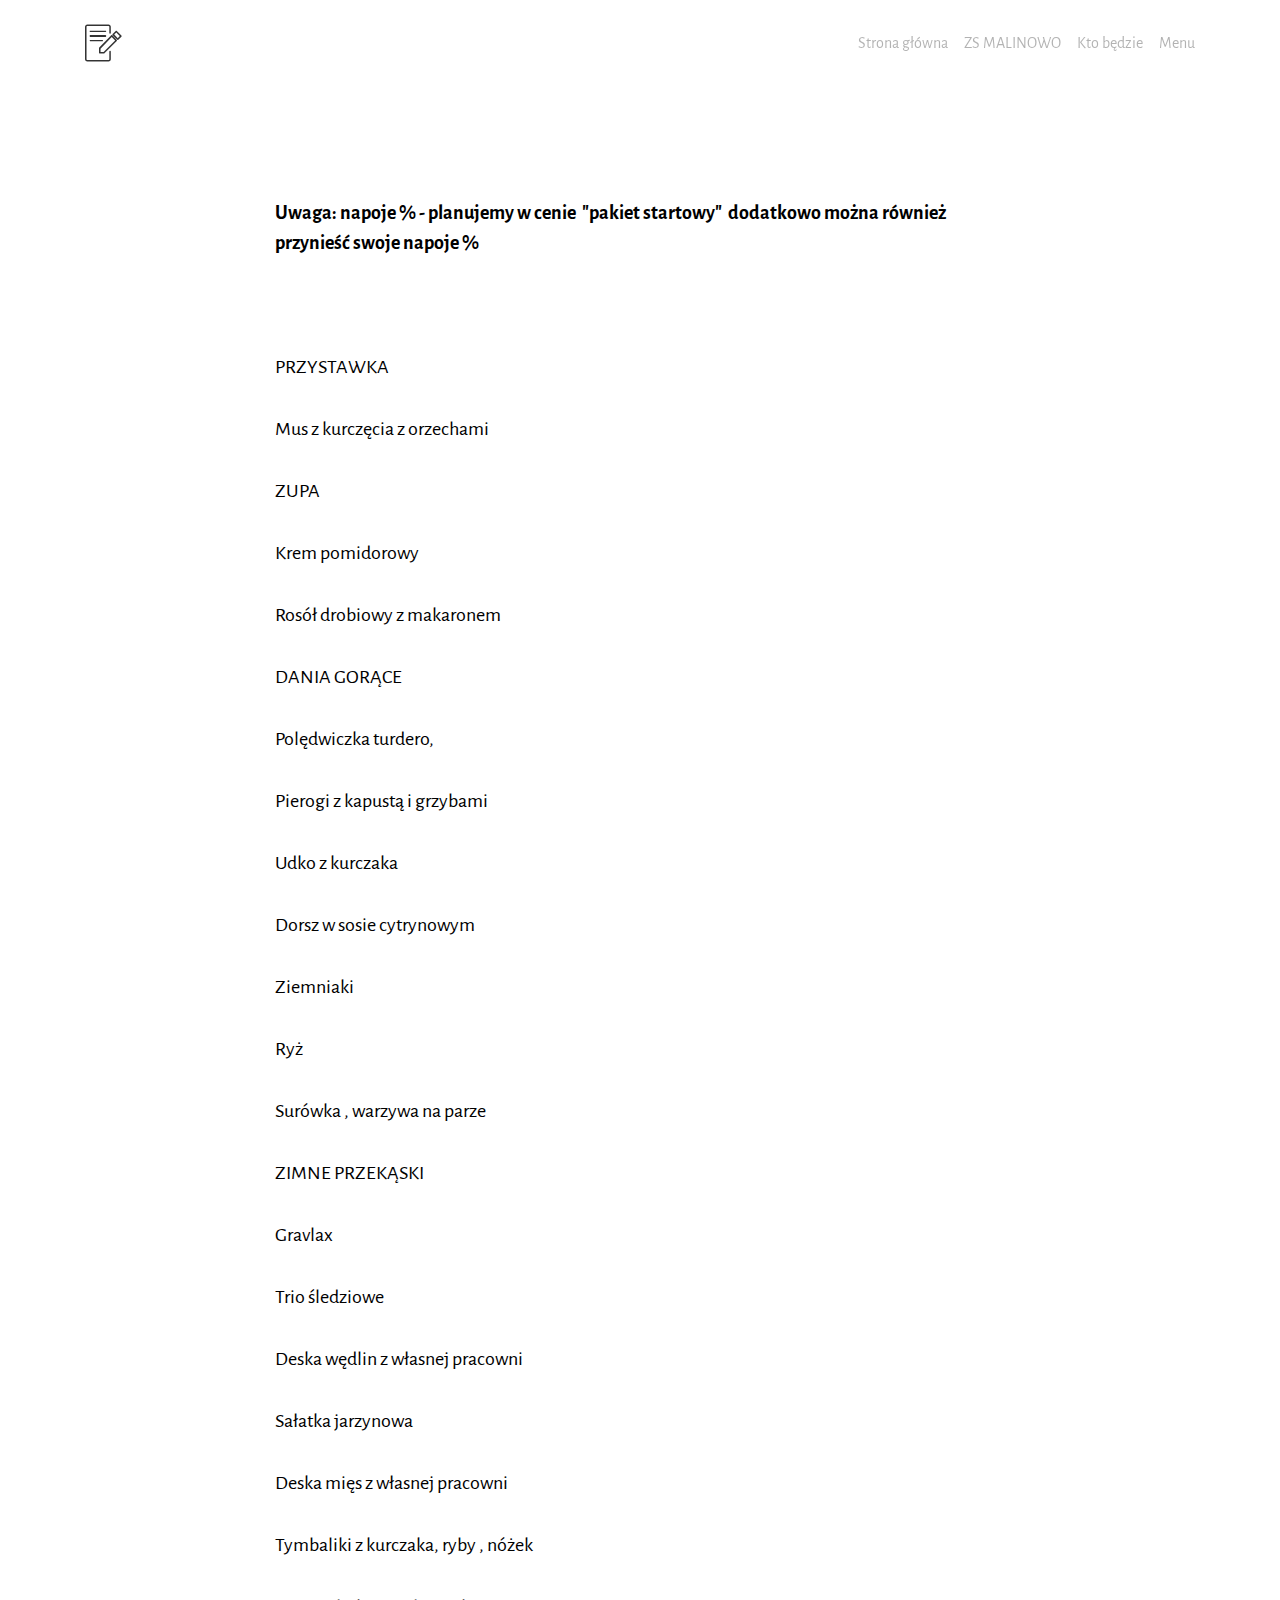
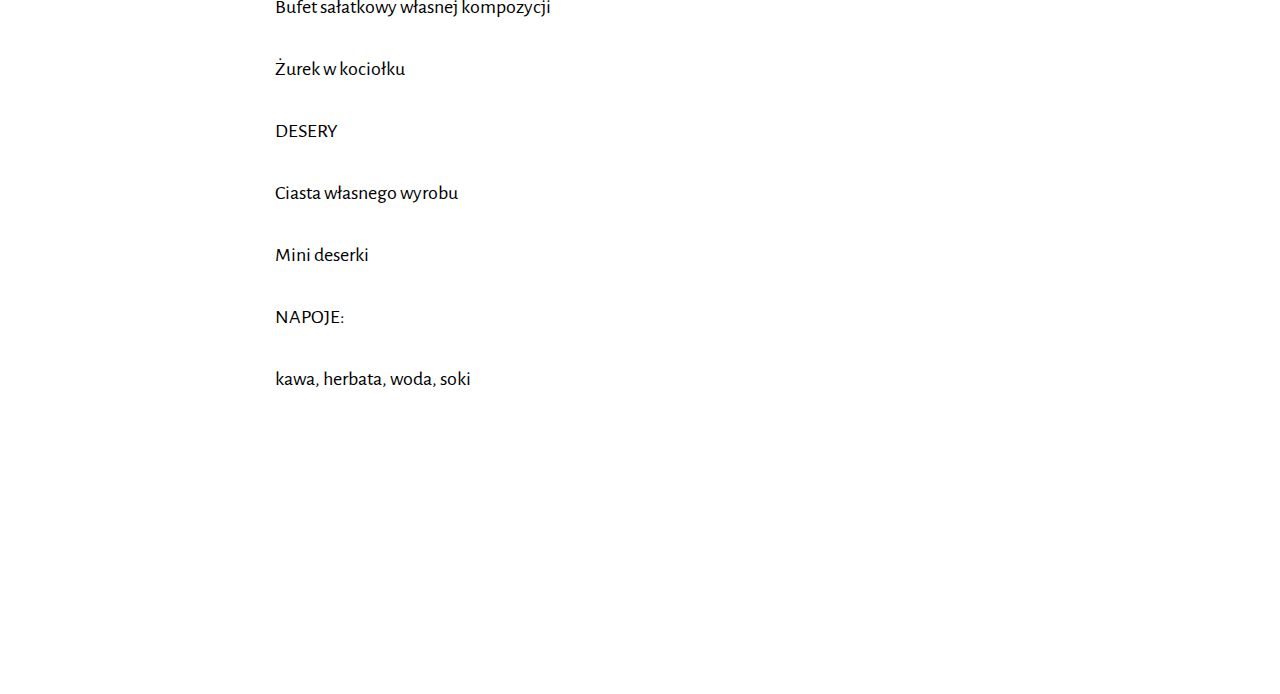
==== commit d75f14b7: "create github pages" ====
--- a/page1.html
+++ b/page1.html
@@ -21,7 +21,7 @@
   
 </head>
 <body>
-<nav class="navbar navbar-light mbr-navbar navbar-transparent navbar-fixed-top" id="menu-7" data-rv-view="35">
+<nav class="navbar navbar-light mbr-navbar navbar-transparent navbar-fixed-top" id="menu-7" data-rv-view="38">
     <div class="container">
         <button class="navbar-toggler pull-right hidden-md-up" type="button" data-toggle="collapse" data-target="#exCollapsingNavbar2">
             <div class="hamburger-icon"></div>
@@ -39,39 +39,38 @@
     </div>
 </nav>
 
-<section class="mbr-section mbr-section__container mbr-section__container--isolated mbr-after-navbar" id="content1-8" data-rv-view="37">
+<section class="mbr-section mbr-section__container mbr-section__container--isolated mbr-after-navbar" id="content1-8" data-rv-view="40">
     <div class="container">
         <div class="row">
-            <div class="col-md-8 col-md-offset-2 lead"><p><strong>Uwaga: napoje % - planujemy w cenie &nbsp;"pakiet startowy" &nbsp;dodatkowo można również przynieść swoje napoje %</strong></p><p><br></p><p>Przystawka
-:&nbsp;<span style="font-size: 1.25rem;">Mus z kurczęcia z orzechami&nbsp;</span></p><p>Zupa
-:&nbsp;<span style="font-size: 1.25rem;">Zupa grzybowa&nbsp;</span></p><p>Danie główne
-:&nbsp;<span style="font-size: 1.25rem;">Polędwiczka turdero, gratiny z suszonym pomidorem, warzywa z wody&nbsp;</span></p><p>
-</p><p>ZIMNE PRZEKĄSKI (BUFET)
-</p><p>Gravlax
-</p><p>Tatar na chlebku
-</p><p>Sałatka jarzynowa
-</p><p>Coctail z krewetek
-</p><p>Pieczyste mięsa
-</p><p>Wędliny własnej produkcji
-</p><p>Tatar ze śledzia
+            <div class="col-md-8 col-md-offset-2 lead"><p><strong>Uwaga: napoje % - planujemy w cenie &nbsp;"pakiet startowy" &nbsp;dodatkowo można również przynieść swoje napoje %</strong></p><p><br></p><p>PRZYSTAWKA&nbsp;</p><p>Mus z kurczęcia z orzechami
 </p><p>
-</p><p>DANIA GORĄCE (BUFET)
-</p><p>Kurczak w curry
-</p><p>Kartacze
+</p><p>ZUPA 
+</p><p>Krem pomidorowy
+</p><p>Rosół drobiowy z makaronem
+</p><p>
+</p><p>DANIA GORĄCE&nbsp;</p><p>Polędwiczka turdero,
 </p><p>Pierogi z kapustą i grzybami
-</p><p>Udko z kurczaka confitowane
-</p><p>Dorsz w sosie szafranowym
+</p><p>Udko z kurczaka 
+</p><p>Dorsz w sosie cytrynowym
 </p><p>Ziemniaki
 </p><p>Ryż
-</p><p>Surówki, warzywa na parze 
-</p><p>Żurek w kociołku (1.00)
+</p><p>Surówka , warzywa na parze 
 </p><p>
-</p><p>DESERY (BUFET)
-</p><p>Ciasta własnego wyrobu
+</p><p>ZIMNE PRZEKĄSKI&nbsp;</p><p>Gravlax
+</p><p>Trio śledziowe
+</p><p>Deska wędlin z własnej pracowni
+</p><p>Sałatka jarzynowa
+</p><p>Deska mięs z własnej pracowni
+</p><p>Tymbaliki z kurczaka, ryby , nóżek
+</p><p>
+</p><p>Bufet sałatkowy własnej kompozycji 
+</p><p>
+</p><p>Żurek w kociołku&nbsp;</p><p>
+</p><p>DESERY&nbsp;</p><p>Ciasta własnego wyrobu
 </p><p>Mini deserki
 </p><p>NAPOJE:
 </p><p>kawa, herbata, woda, soki
-, %, TORT</p><p><br></p></div>
+</p><p><br></p><p><br></p></div>
         </div>
     </div>
 </section>
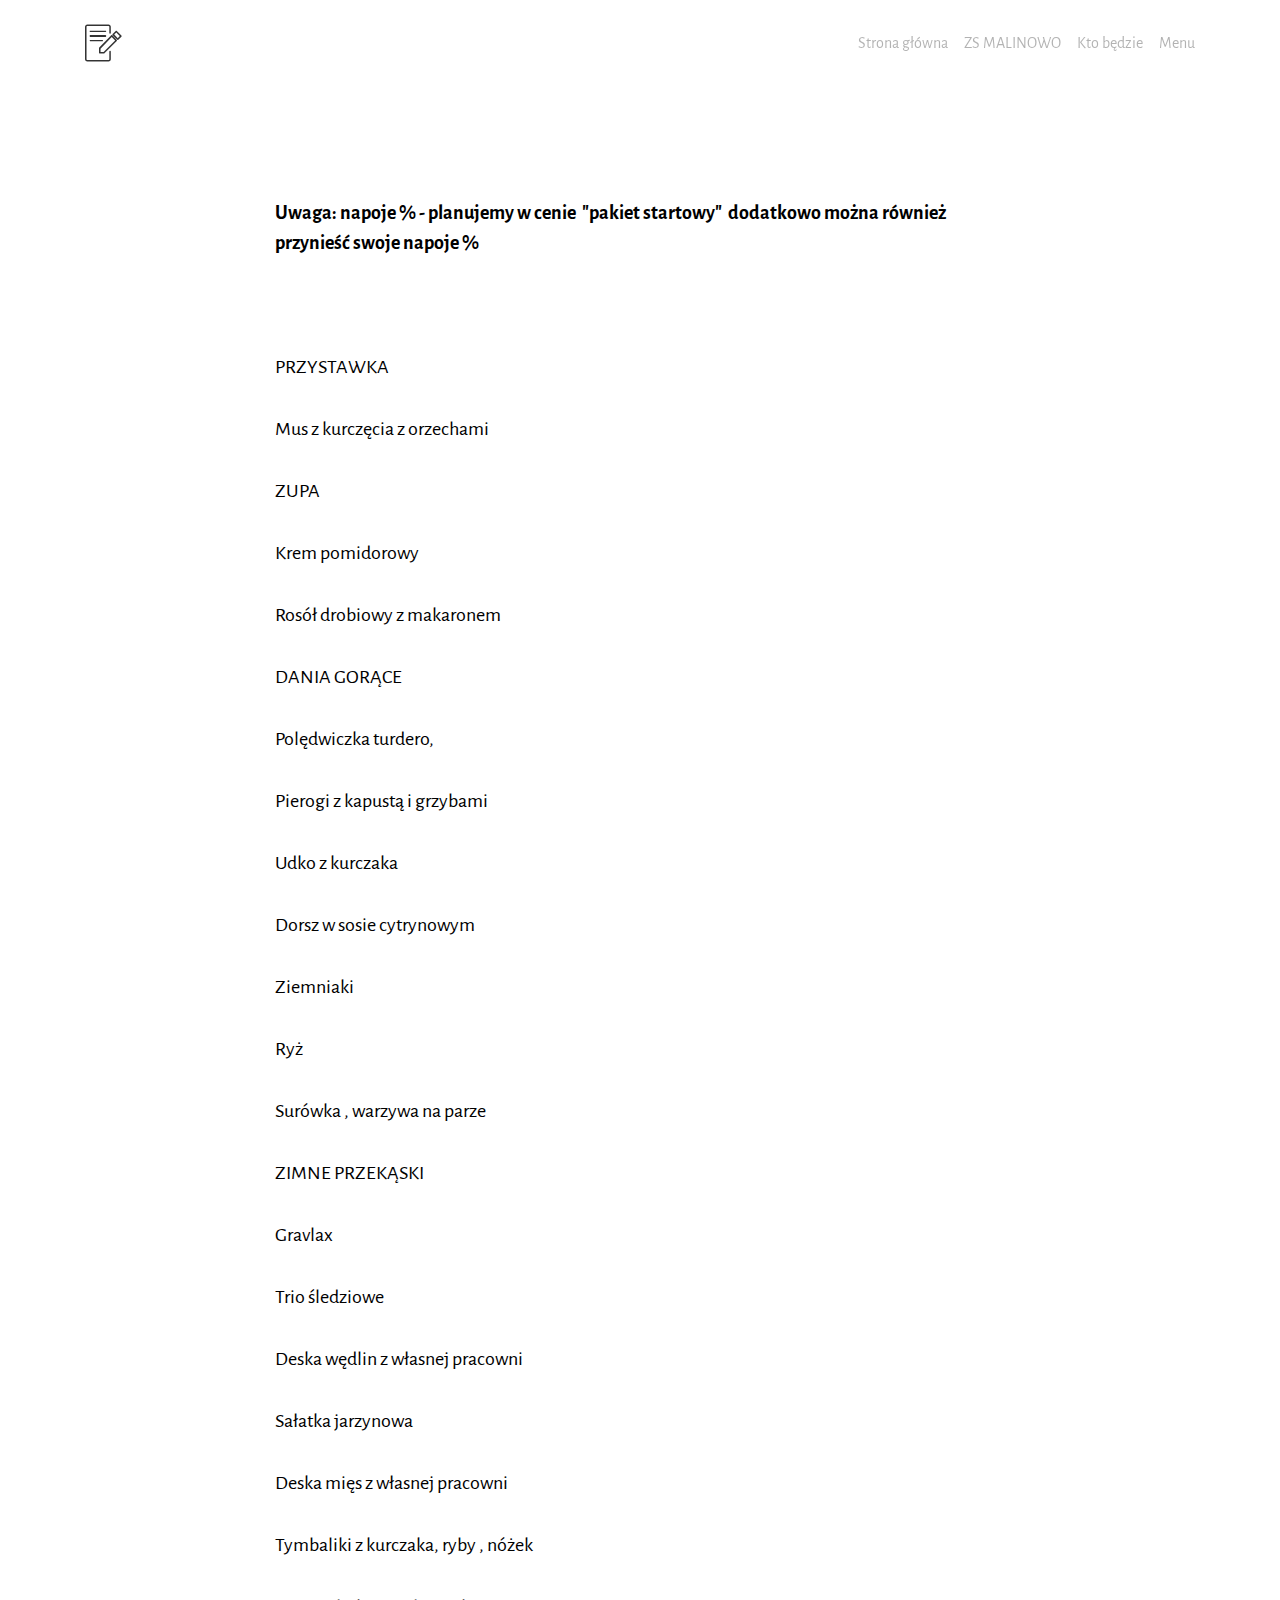
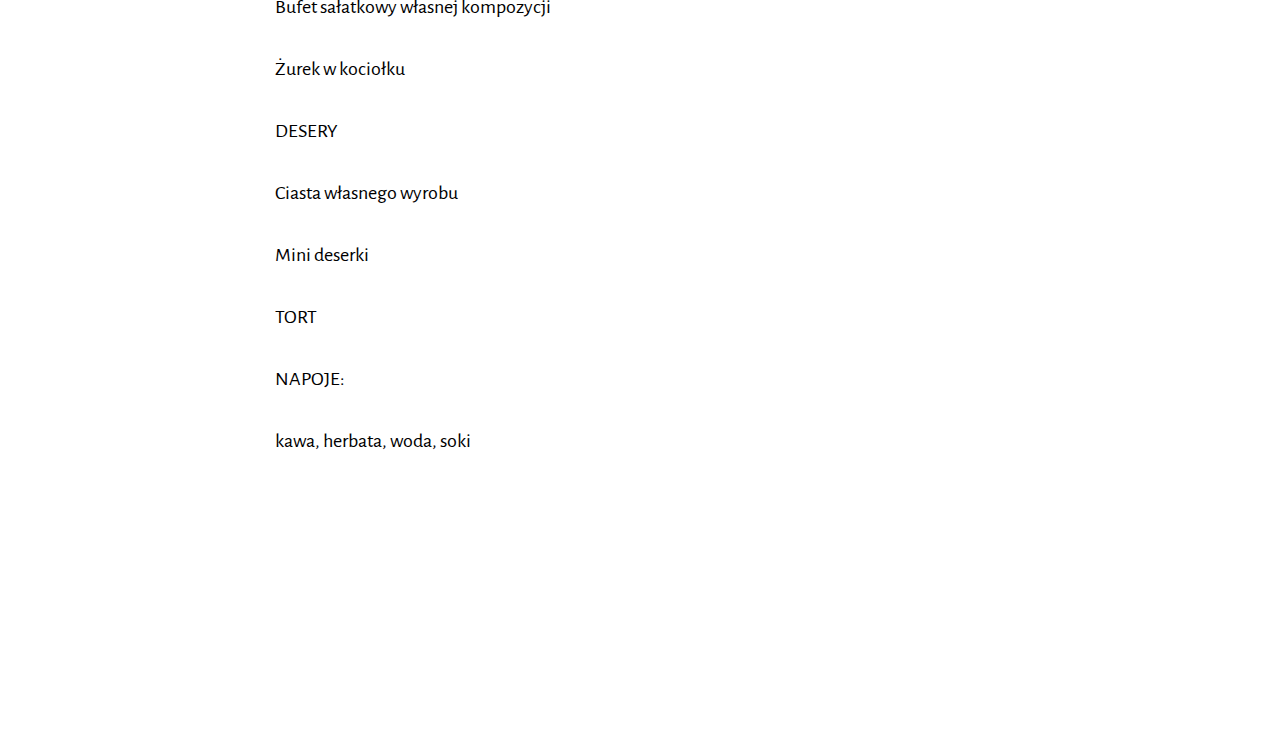
==== commit c39389ca: "create github pages" ====
--- a/page1.html
+++ b/page1.html
@@ -67,7 +67,7 @@
 </p><p>
 </p><p>Żurek w kociołku&nbsp;</p><p>
 </p><p>DESERY&nbsp;</p><p>Ciasta własnego wyrobu
-</p><p>Mini deserki
+</p><p>Mini deserki</p><p>TORT</p><p>
 </p><p>NAPOJE:
 </p><p>kawa, herbata, woda, soki
 </p><p><br></p><p><br></p></div>
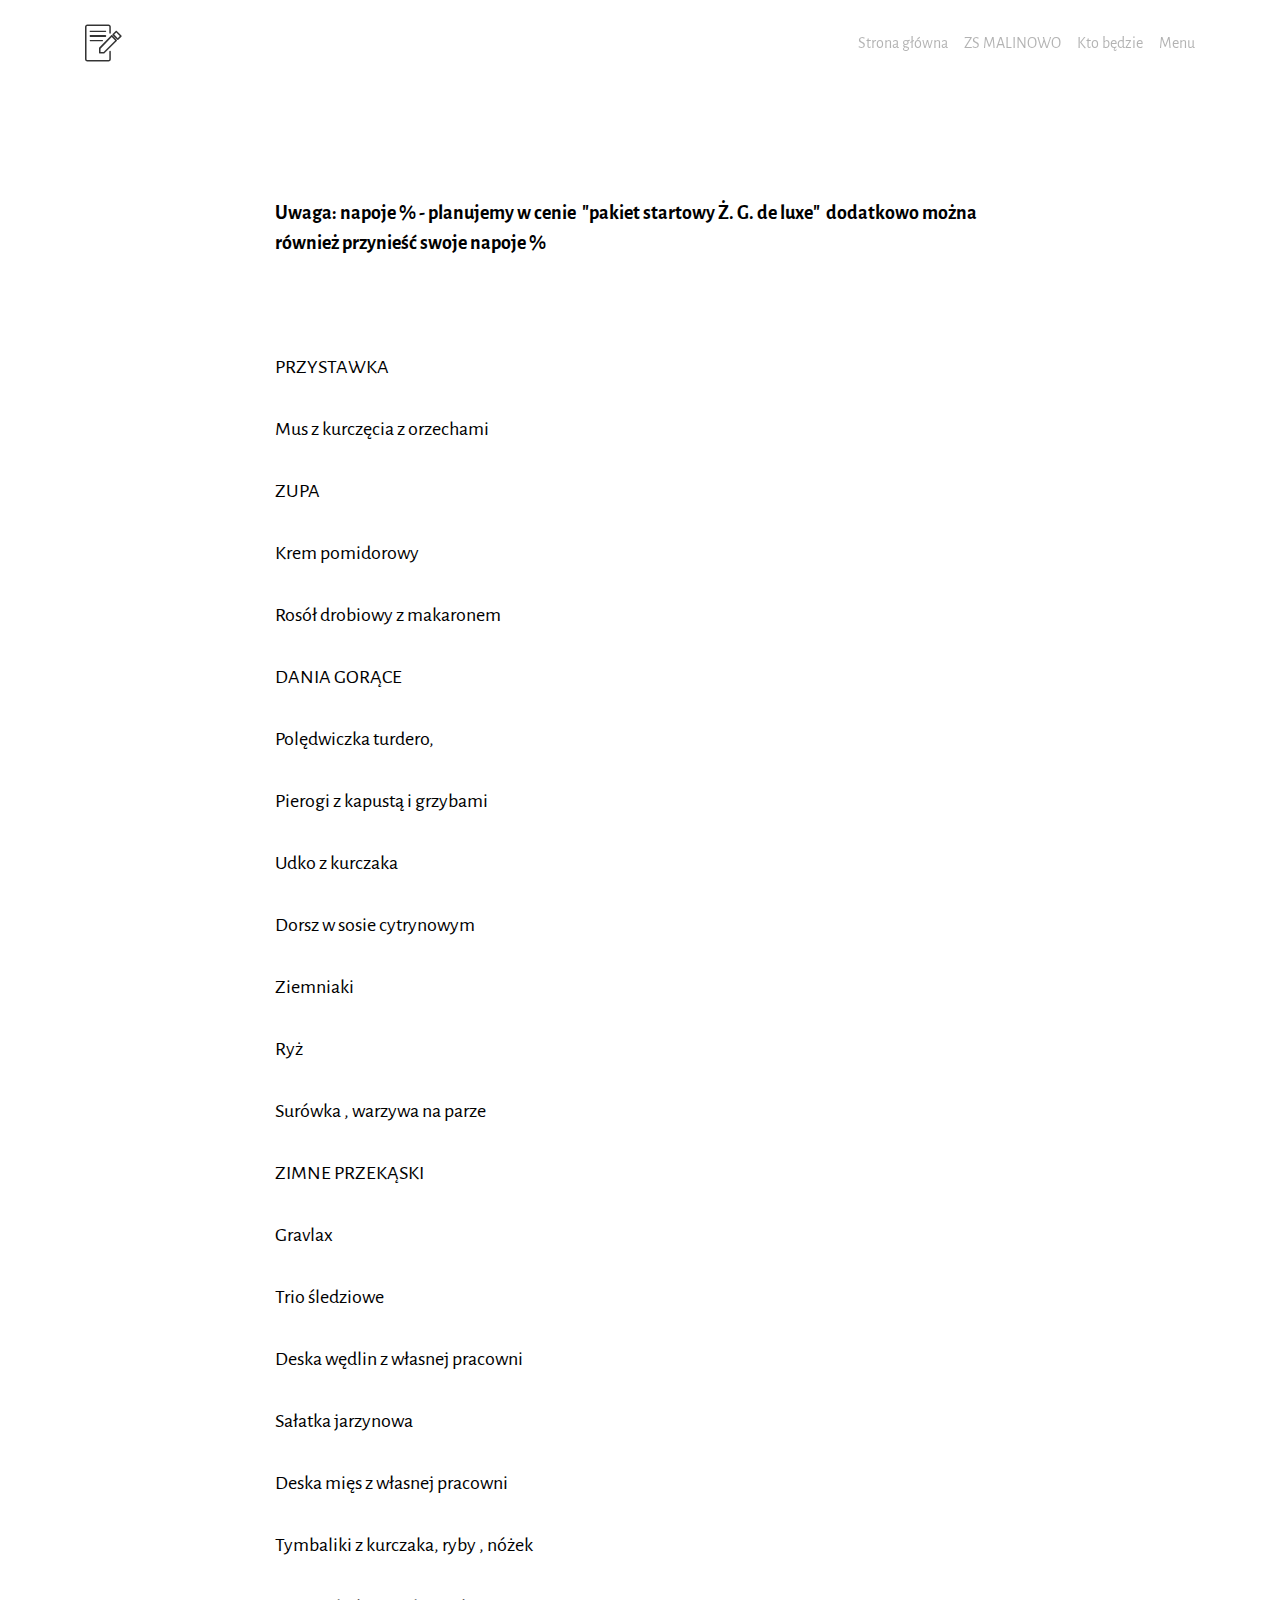
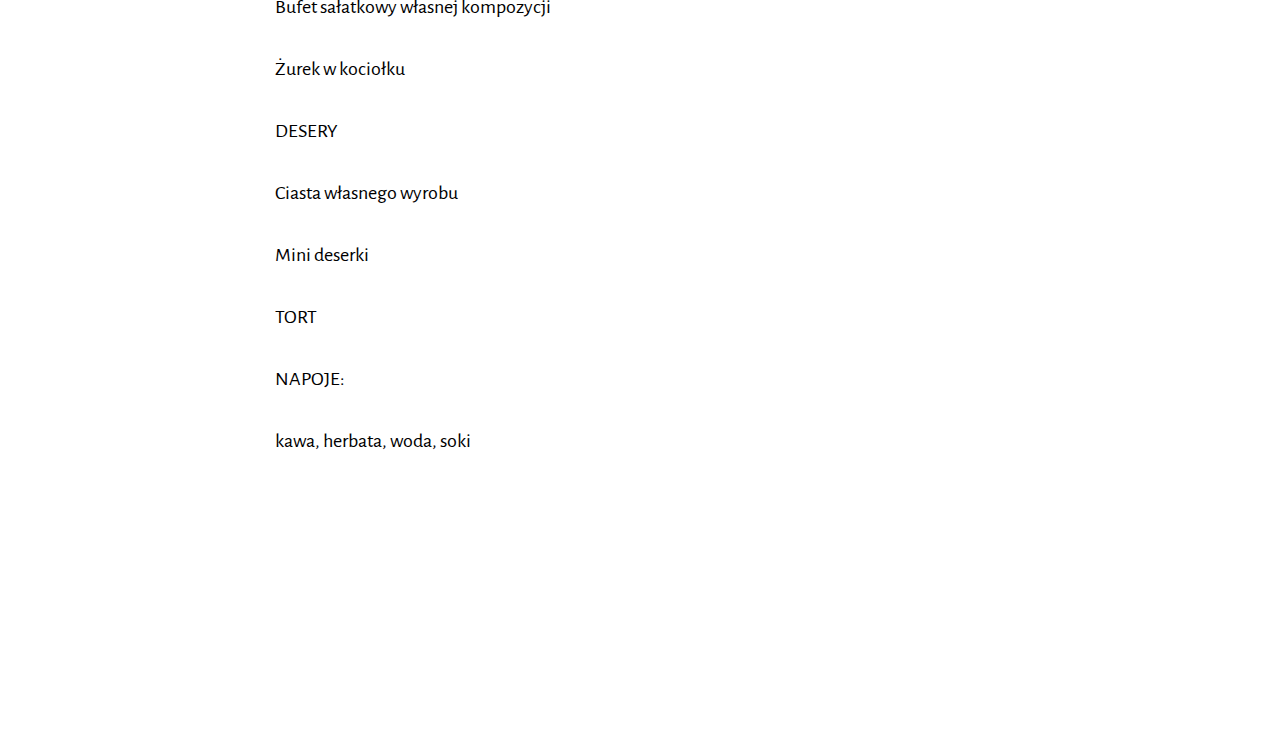
==== commit b5bfae4b: "create github pages" ====
--- a/page1.html
+++ b/page1.html
@@ -21,7 +21,7 @@
   
 </head>
 <body>
-<nav class="navbar navbar-light mbr-navbar navbar-transparent navbar-fixed-top" id="menu-7" data-rv-view="38">
+<nav class="navbar navbar-light mbr-navbar navbar-transparent navbar-fixed-top" id="menu-7" data-rv-view="35">
     <div class="container">
         <button class="navbar-toggler pull-right hidden-md-up" type="button" data-toggle="collapse" data-target="#exCollapsingNavbar2">
             <div class="hamburger-icon"></div>
@@ -39,10 +39,10 @@
     </div>
 </nav>
 
-<section class="mbr-section mbr-section__container mbr-section__container--isolated mbr-after-navbar" id="content1-8" data-rv-view="40">
+<section class="mbr-section mbr-section__container mbr-section__container--isolated mbr-after-navbar" id="content1-8" data-rv-view="37">
     <div class="container">
         <div class="row">
-            <div class="col-md-8 col-md-offset-2 lead"><p><strong>Uwaga: napoje % - planujemy w cenie &nbsp;"pakiet startowy" &nbsp;dodatkowo można również przynieść swoje napoje %</strong></p><p><br></p><p>PRZYSTAWKA&nbsp;</p><p>Mus z kurczęcia z orzechami
+            <div class="col-md-8 col-md-offset-2 lead"><p><strong>Uwaga: napoje % - planujemy w cenie &nbsp;"pakiet startowy Ż. G. de luxe" &nbsp;dodatkowo można również przynieść swoje napoje %</strong></p><p><br></p><p>PRZYSTAWKA&nbsp;</p><p>Mus z kurczęcia z orzechami
 </p><p>
 </p><p>ZUPA 
 </p><p>Krem pomidorowy
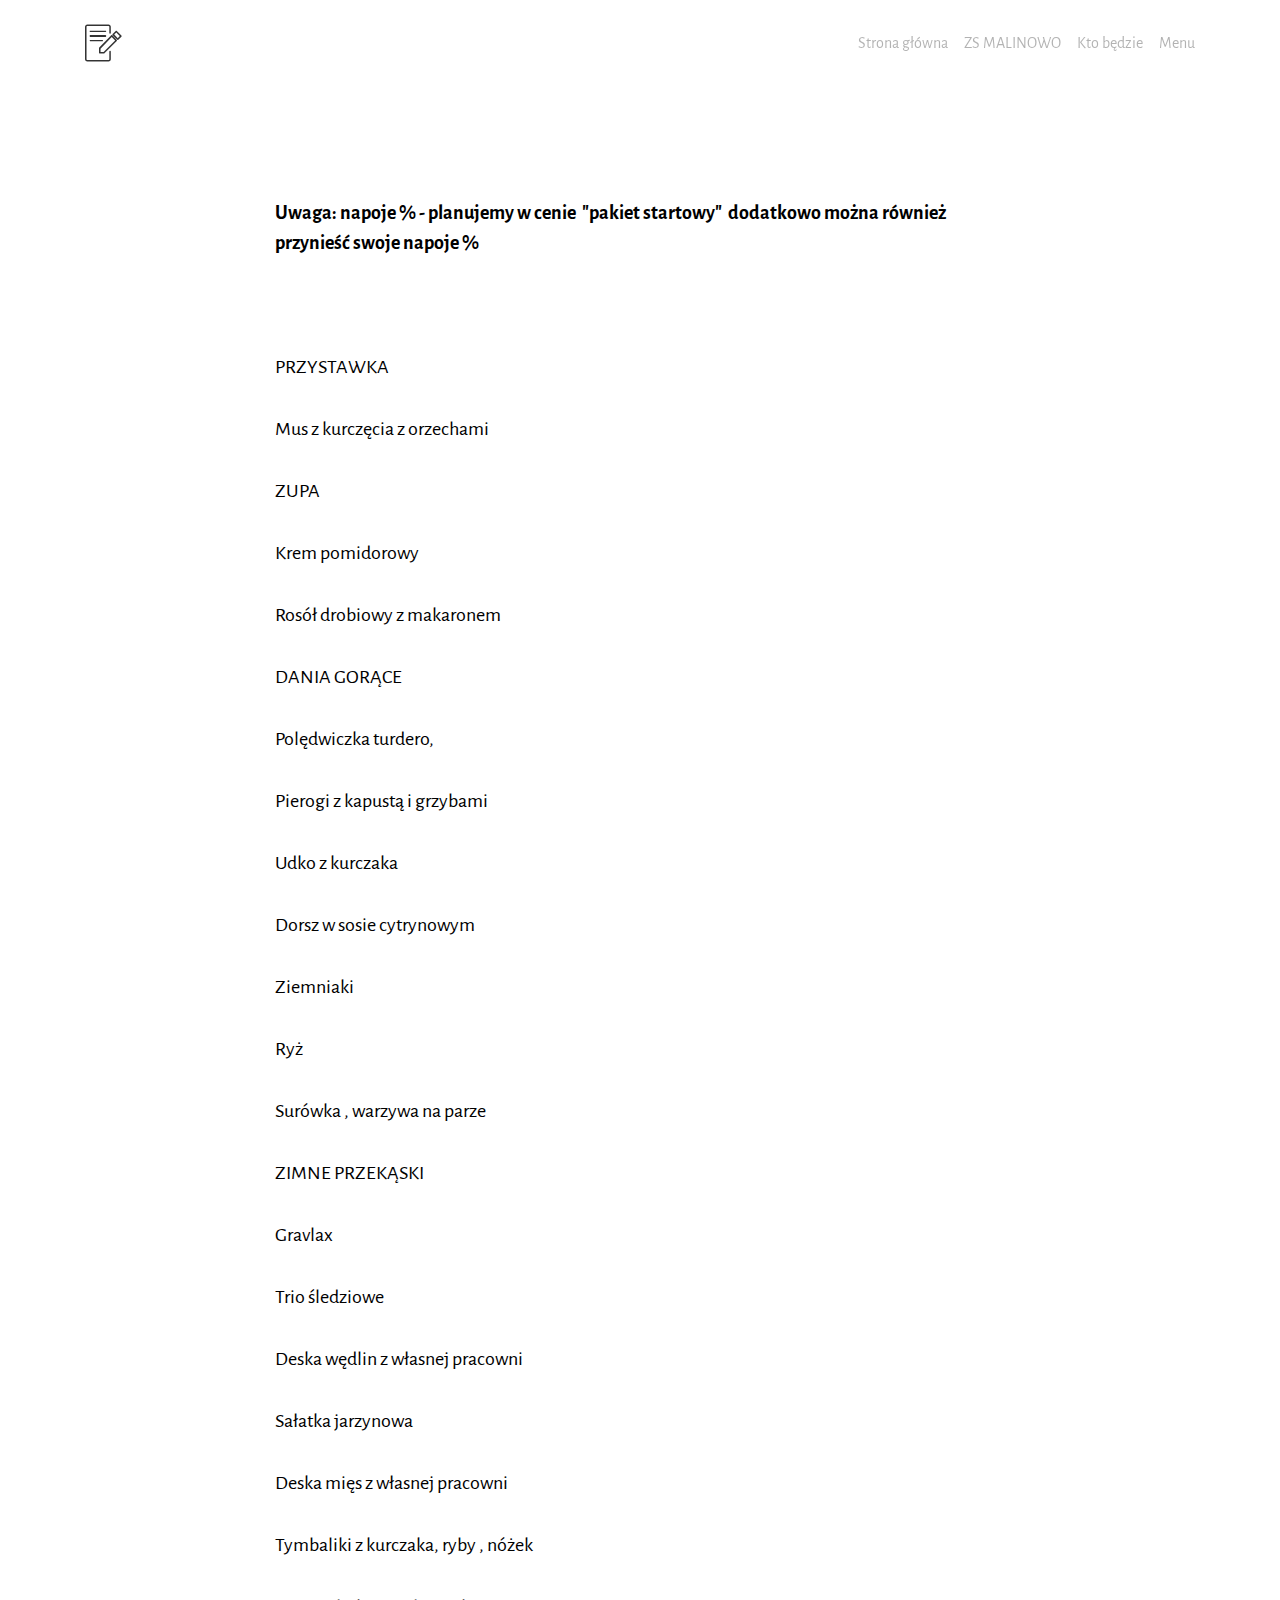
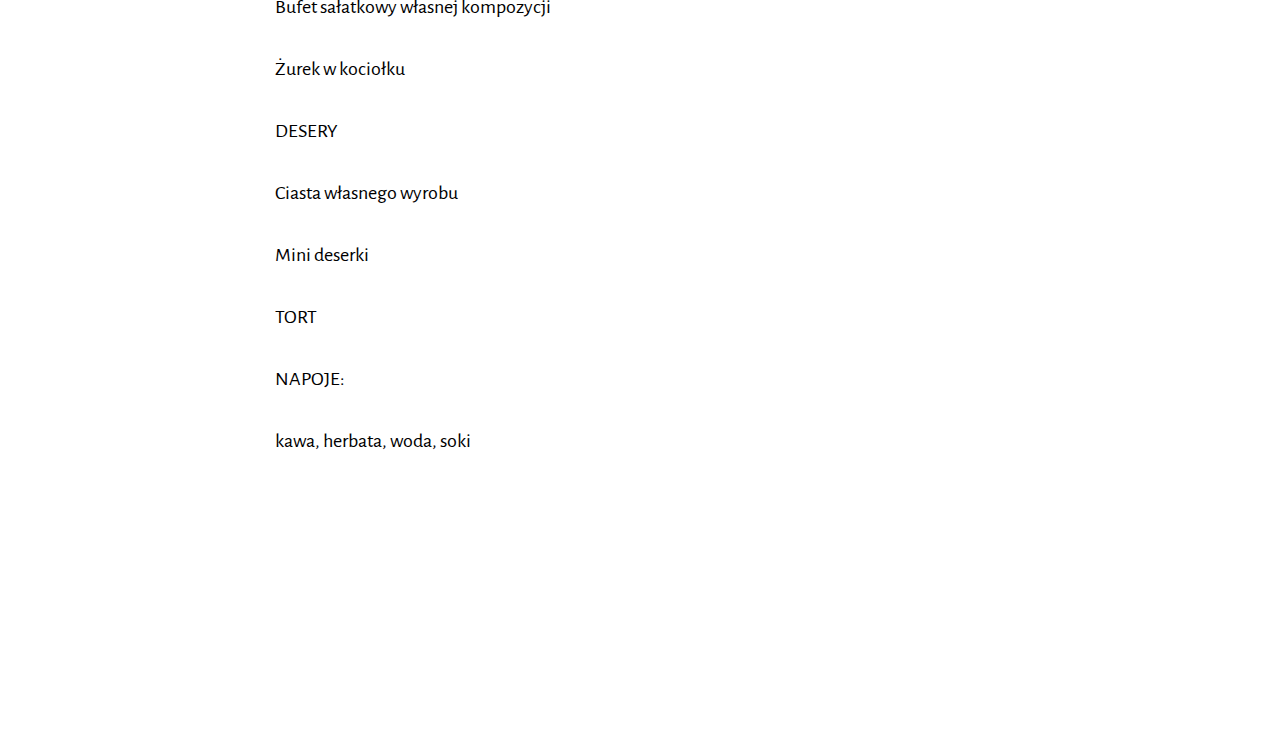
==== commit 19532d02: "create github pages" ====
--- a/page1.html
+++ b/page1.html
@@ -21,7 +21,7 @@
   
 </head>
 <body>
-<nav class="navbar navbar-light mbr-navbar navbar-transparent navbar-fixed-top" id="menu-7" data-rv-view="35">
+<nav class="navbar navbar-light mbr-navbar navbar-transparent navbar-fixed-top" id="menu-7" data-rv-view="41">
     <div class="container">
         <button class="navbar-toggler pull-right hidden-md-up" type="button" data-toggle="collapse" data-target="#exCollapsingNavbar2">
             <div class="hamburger-icon"></div>
@@ -39,10 +39,10 @@
     </div>
 </nav>
 
-<section class="mbr-section mbr-section__container mbr-section__container--isolated mbr-after-navbar" id="content1-8" data-rv-view="37">
+<section class="mbr-section mbr-section__container mbr-section__container--isolated mbr-after-navbar" id="content1-8" data-rv-view="43">
     <div class="container">
         <div class="row">
-            <div class="col-md-8 col-md-offset-2 lead"><p><strong>Uwaga: napoje % - planujemy w cenie &nbsp;"pakiet startowy Ż. G. de luxe" &nbsp;dodatkowo można również przynieść swoje napoje %</strong></p><p><br></p><p>PRZYSTAWKA&nbsp;</p><p>Mus z kurczęcia z orzechami
+            <div class="col-md-8 col-md-offset-2 lead"><p><strong>Uwaga: napoje % - planujemy w cenie &nbsp;"pakiet startowy" &nbsp;dodatkowo można również przynieść swoje napoje %</strong></p><p><br></p><p>PRZYSTAWKA&nbsp;</p><p>Mus z kurczęcia z orzechami
 </p><p>
 </p><p>ZUPA 
 </p><p>Krem pomidorowy
